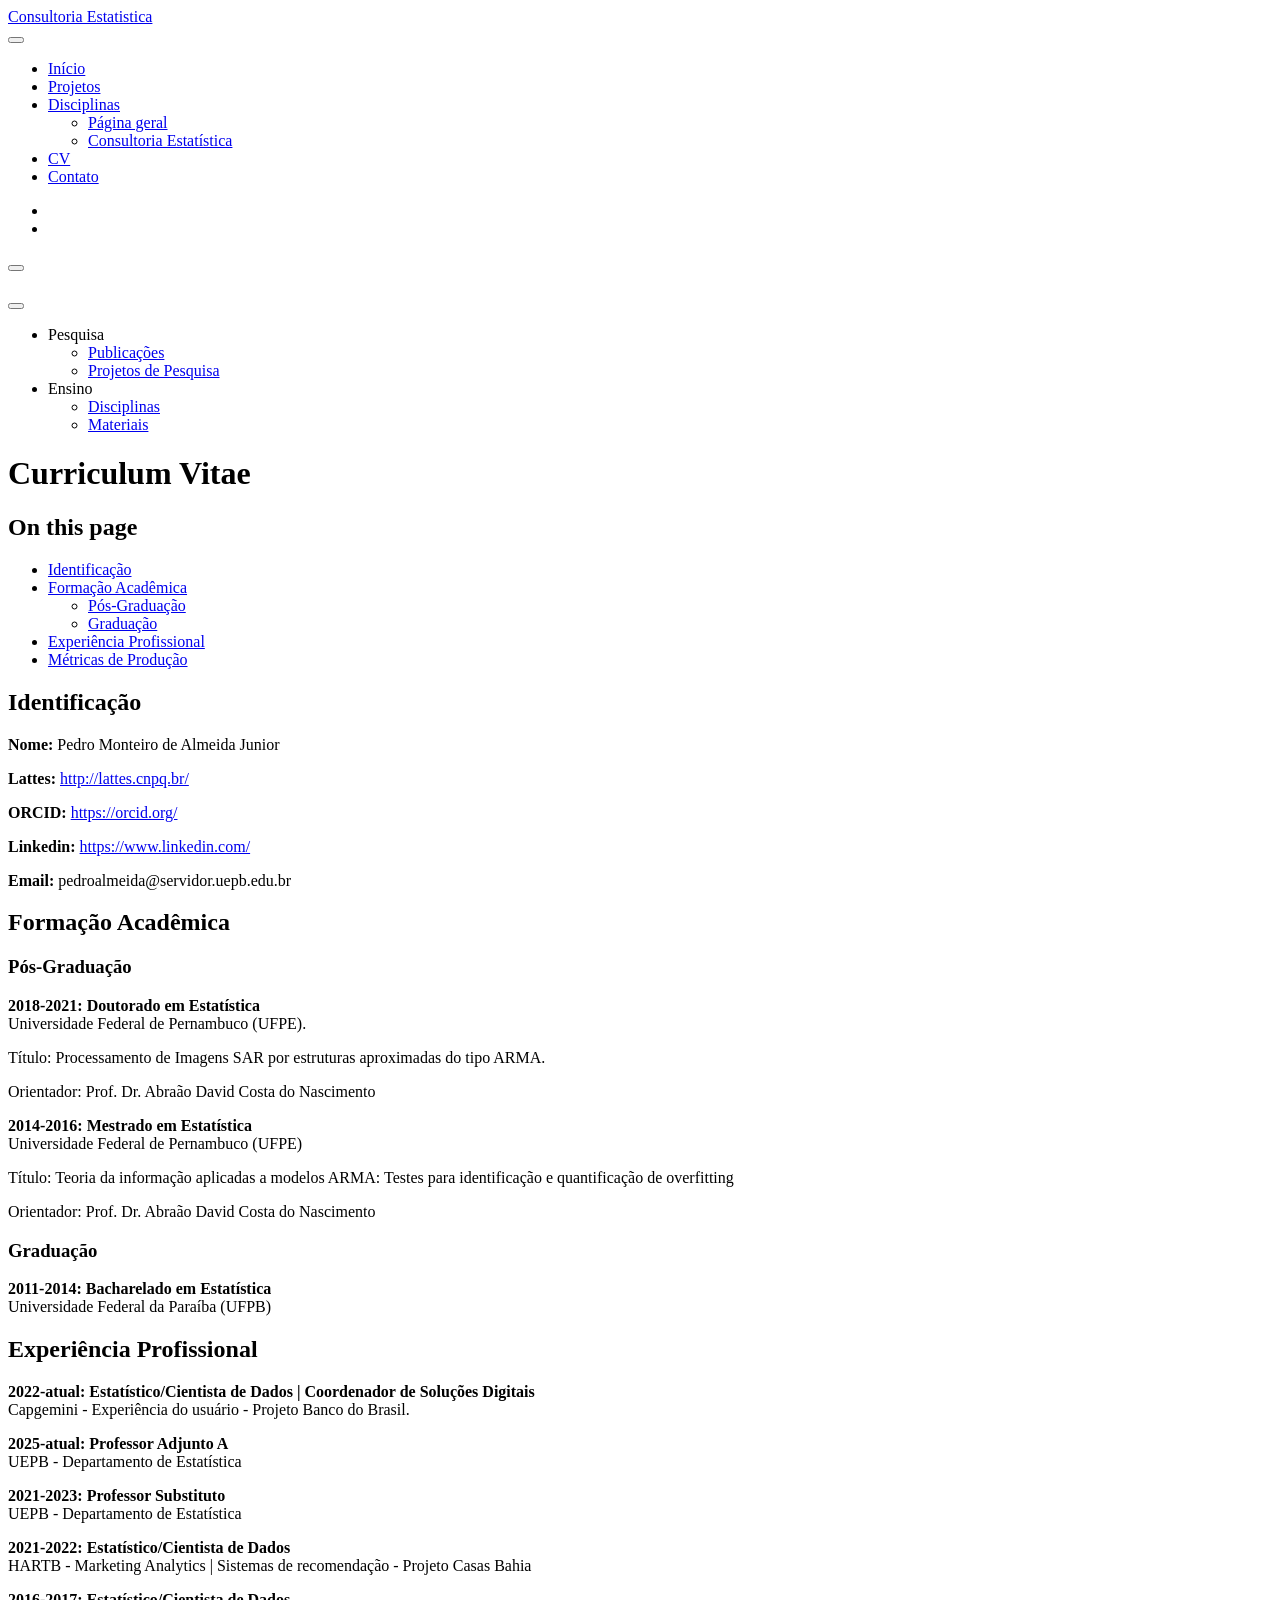
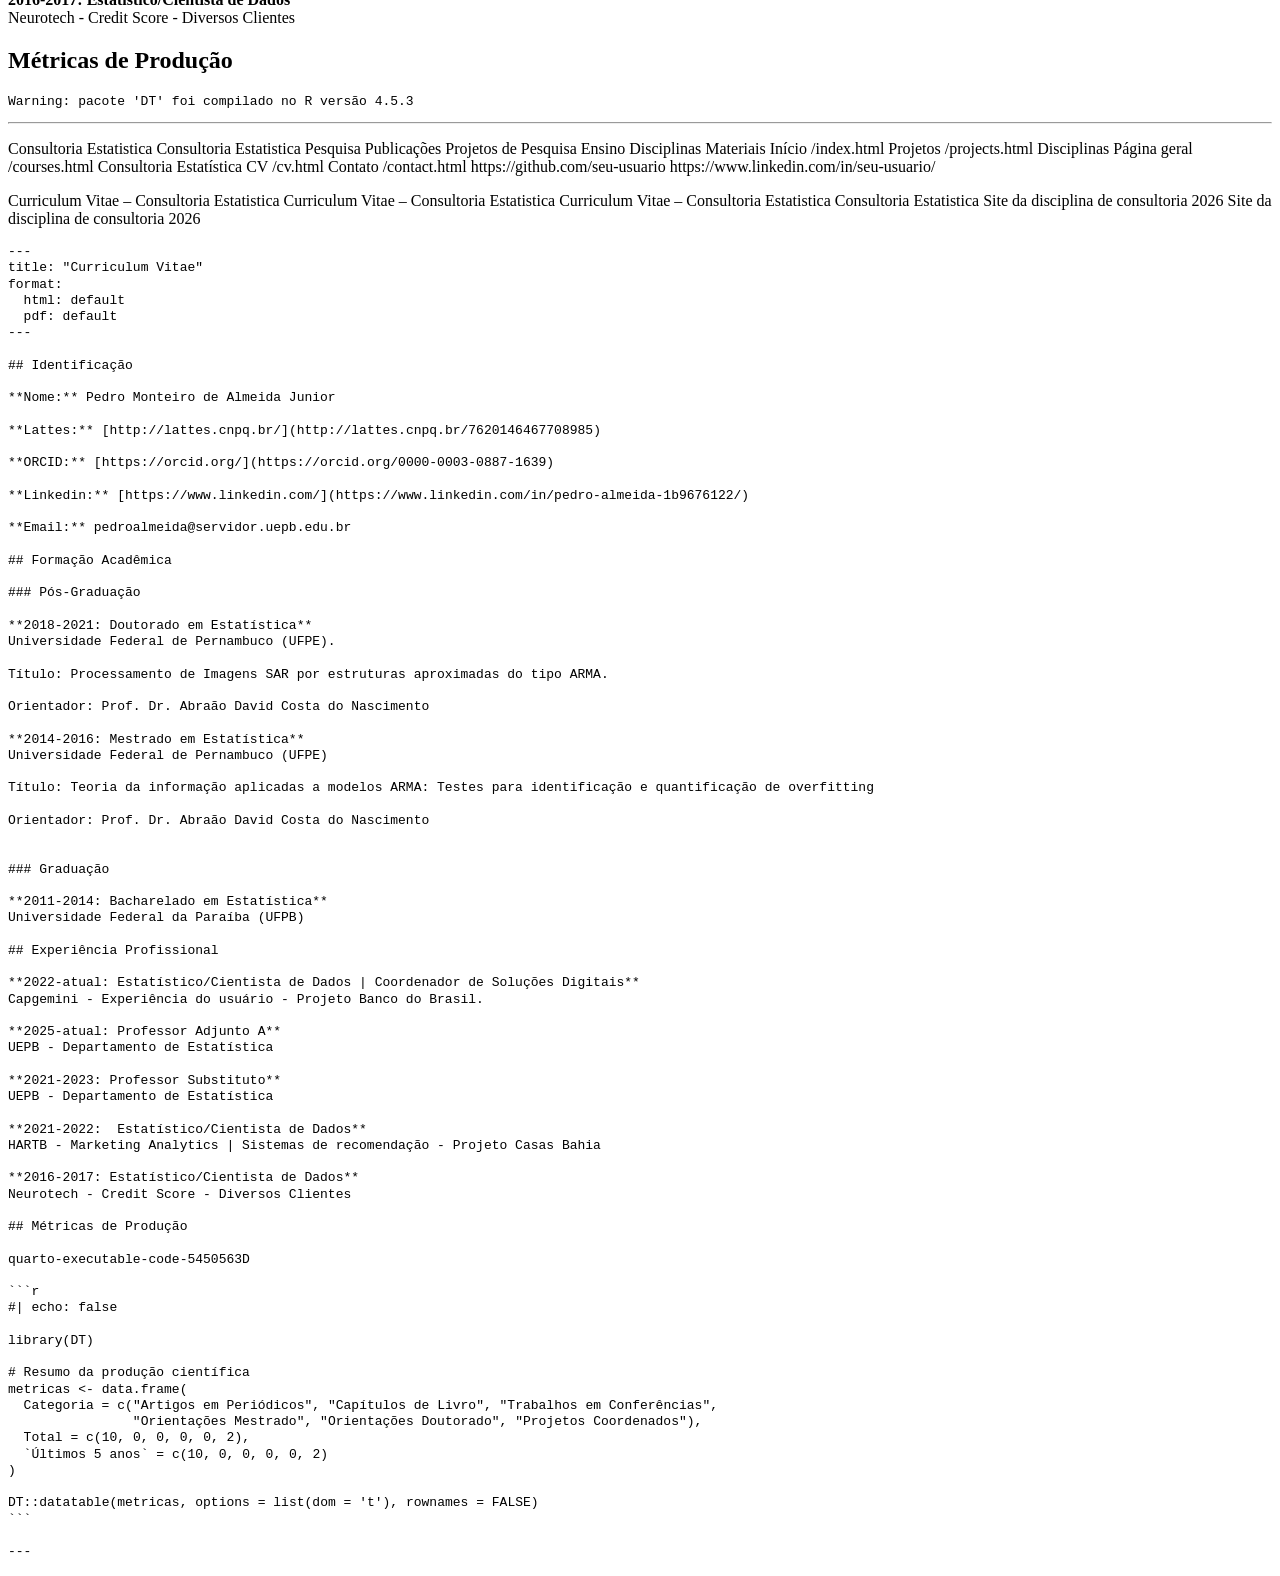
==== cv.html @ bc61ded8 "criando site consultoria estatistica" ====
<!DOCTYPE html>
<html xmlns="http://www.w3.org/1999/xhtml" lang="en" xml:lang="en">

<head>

<meta charset="utf-8" />
<meta name="generator" content="quarto-1.5.56" />

<meta name="viewport" content="width=device-width, initial-scale=1.0, user-scalable=yes" />


<title>Curriculum Vitae – Consultoria Estatistica</title>
<style>
code{white-space: pre-wrap;}
span.smallcaps{font-variant: small-caps;}
div.columns{display: flex; gap: min(4vw, 1.5em);}
div.column{flex: auto; overflow-x: auto;}
div.hanging-indent{margin-left: 1.5em; text-indent: -1.5em;}
ul.task-list{list-style: none;}
ul.task-list li input[type="checkbox"] {
  width: 0.8em;
  margin: 0 0.8em 0.2em -1em; /* quarto-specific, see https://github.com/quarto-dev/quarto-cli/issues/4556 */ 
  vertical-align: middle;
}
/* CSS for syntax highlighting */
pre > code.sourceCode { white-space: pre; position: relative; }
pre > code.sourceCode > span { line-height: 1.25; }
pre > code.sourceCode > span:empty { height: 1.2em; }
.sourceCode { overflow: visible; }
code.sourceCode > span { color: inherit; text-decoration: inherit; }
div.sourceCode { margin: 1em 0; }
pre.sourceCode { margin: 0; }
@media screen {
div.sourceCode { overflow: auto; }
}
@media print {
pre > code.sourceCode { white-space: pre-wrap; }
pre > code.sourceCode > span { display: inline-block; text-indent: -5em; padding-left: 5em; }
}
pre.numberSource code
  { counter-reset: source-line 0; }
pre.numberSource code > span
  { position: relative; left: -4em; counter-increment: source-line; }
pre.numberSource code > span > a:first-child::before
  { content: counter(source-line);
    position: relative; left: -1em; text-align: right; vertical-align: baseline;
    border: none; display: inline-block;
    -webkit-touch-callout: none; -webkit-user-select: none;
    -khtml-user-select: none; -moz-user-select: none;
    -ms-user-select: none; user-select: none;
    padding: 0 4px; width: 4em;
  }
pre.numberSource { margin-left: 3em;  padding-left: 4px; }
div.sourceCode
  {   }
@media screen {
pre > code.sourceCode > span > a:first-child::before { text-decoration: underline; }
}
</style>

<!-- htmldependencies:E3FAD763 -->
<script id="quarto-search-options" type="application/json">{
  "location": "navbar",
  "copy-button": false,
  "collapse-after": 3,
  "panel-placement": "end",
  "type": "overlay",
  "limit": 50,
  "keyboard-shortcut": [
    "f",
    "/",
    "s"
  ],
  "show-item-context": false,
  "language": {
    "search-no-results-text": "No results",
    "search-matching-documents-text": "matching documents",
    "search-copy-link-title": "Copy link to search",
    "search-hide-matches-text": "Hide additional matches",
    "search-more-match-text": "more match in this document",
    "search-more-matches-text": "more matches in this document",
    "search-clear-button-title": "Clear",
    "search-text-placeholder": "",
    "search-detached-cancel-button-title": "Cancel",
    "search-submit-button-title": "Submit",
    "search-label": "Search"
  }
}</script>
<link href="site_libs/htmltools-fill-0.5.9/fill.css" rel="stylesheet" />
<script src="site_libs/htmlwidgets-1.6.4/htmlwidgets.js"></script>
<link href="site_libs/datatables-css-0.0.0/datatables-crosstalk.css" rel="stylesheet" />
<script src="site_libs/datatables-binding-0.34.0/datatables.js"></script>
<script src="site_libs/jquery-3.6.0/jquery-3.6.0.min.js"></script>
<link href="site_libs/dt-core-1.13.6/css/jquery.dataTables.min.css" rel="stylesheet" />
<link href="site_libs/dt-core-1.13.6/css/jquery.dataTables.extra.css" rel="stylesheet" />
<script src="site_libs/dt-core-1.13.6/js/jquery.dataTables.min.js"></script>
<link href="site_libs/crosstalk-1.2.2/css/crosstalk.min.css" rel="stylesheet" />
<script src="site_libs/crosstalk-1.2.2/js/crosstalk.min.js"></script>


<link rel="stylesheet" href="styles.css" />
</head>

<body>

<div id="quarto-search-results"></div>
  <header id="quarto-header" class="headroom fixed-top">
    <nav class="navbar navbar-expand-lg " data-bs-theme="dark">
      <div class="navbar-container container-fluid">
      <div class="navbar-brand-container mx-auto">
    <a class="navbar-brand" href="/index.html">
    <span class="navbar-title">Consultoria Estatistica</span>
    </a>
  </div>
            <div id="quarto-search" class="" title="Search"></div>
          <button class="navbar-toggler" type="button" data-bs-toggle="collapse" data-bs-target="#navbarCollapse"
  aria-controls="navbarCollapse" role="menu" aria-expanded="false" aria-label="Toggle navigation"
  onclick="if (window.quartoToggleHeadroom) { window.quartoToggleHeadroom(); }">
  <span class="navbar-toggler-icon"></span>
</button>
          <div class="collapse navbar-collapse" id="navbarCollapse">
            <ul class="navbar-nav navbar-nav-scroll me-auto">
  <li class="nav-item">
    <a class="nav-link" href="/index.html"> 
<span class="menu-text">Início</span></a>
  </li>  
  <li class="nav-item">
    <a class="nav-link" href="/projects.html"> 
<span class="menu-text">Projetos</span></a>
  </li>  
  <li class="nav-item dropdown ">
    <a class="nav-link dropdown-toggle" href="#" id="nav-menu-disciplinas" role="link" data-bs-toggle="dropdown" aria-expanded="false" >
 <span class="menu-text">Disciplinas</span>
    </a>
    <ul class="dropdown-menu" aria-labelledby="nav-menu-disciplinas">    
        <li>
    <a class="dropdown-item" href="/courses.html">
 <span class="dropdown-text">Página geral</span></a>
  </li>  
        <li>
    <a class="dropdown-item" href="/courses.html">
 <span class="dropdown-text">Consultoria Estatística</span></a>
  </li>  
    </ul>
  </li>
  <li class="nav-item">
    <a class="nav-link" href="/cv.html"> 
<span class="menu-text">CV</span></a>
  </li>  
  <li class="nav-item">
    <a class="nav-link" href="/contact.html"> 
<span class="menu-text">Contato</span></a>
  </li>  
</ul>
            <ul class="navbar-nav navbar-nav-scroll ms-auto">
  <li class="nav-item compact">
    <a class="nav-link" href="https://github.com/seu-usuario"> <i 
  class="bi bi-github" 
  role="img" 
>
</i> 
<span class="menu-text"></span></a>
  </li>  
  <li class="nav-item compact">
    <a class="nav-link" href="https://www.linkedin.com/in/seu-usuario/"> <i 
  class="bi bi-Linkedin" 
  role="img" 
>
</i> 
<span class="menu-text"></span></a>
  </li>  
</ul>
          </div> <!-- /navcollapse -->
            <div class="quarto-navbar-tools">
  <a href="" class="quarto-color-scheme-toggle quarto-navigation-tool  px-1" onclick="window.quartoToggleColorScheme(); return false;" title="Toggle dark mode"><i class="bi"></i></a>
</div>
      </div> <!-- /container-fluid -->
    </nav>
  <nav class="quarto-secondary-nav">
    <div class="container-fluid d-flex">
      <button type="button" class="quarto-btn-toggle btn"
      data-bs-toggle="collapse" role="button" data-bs-target=".quarto-sidebar-collapse-item" 
      aria-controls="quarto-sidebar" aria-expanded="false" aria-label="Toggle sidebar navigation"
      onclick="if (window.quartoToggleHeadroom) { window.quartoToggleHeadroom(); }">
        <i class="bi bi-layout-text-sidebar-reverse"></i>
      </button>
        <h1 class="quarto-secondary-nav-title no-breadcrumbs"></h1>
        <a class="flex-grow-1" role="navigation" data-bs-toggle="collapse" data-bs-target=".quarto-sidebar-collapse-item" role="link"
        aria-controls="quarto-sidebar" aria-expanded="false" aria-label="Toggle sidebar navigation"
        onclick="if (window.quartoToggleHeadroom) { window.quartoToggleHeadroom(); }">      
        </a>
      <button type="button" class="btn quarto-search-button" aria-label="Search" onclick="window.quartoOpenSearch();">
        <i class="bi bi-search"></i>
      </button>
    </div>
  </nav>
</header>
<!-- content -->
<div id="quarto-content" class="quarto-container page-columns page-rows-contents page-layout-article page-navbar">
<!-- sidebar -->
  <nav id="quarto-sidebar" class="sidebar collapse collapse-horizontal quarto-sidebar-collapse-item sidebar-navigation docked overflow-auto">
        <div class="mt-2 flex-shrink-0 align-items-center">
        <div class="sidebar-search">
        <div id="quarto-search" class="" title="Search"></div>
        </div>
        </div>
    <div class="sidebar-menu-container"> 
    <ul class="list-unstyled mt-1">
        <li class="sidebar-item sidebar-item-section">
      <div class="sidebar-item-container"> 
            <a class="sidebar-item-text sidebar-link text-start" data-bs-toggle="collapse" data-bs-target="#quarto-sidebar-section-1"  role="navigation" aria-expanded="true">
 <span class="menu-text">Pesquisa</span></a>
          <a class="sidebar-item-toggle text-start" data-bs-toggle="collapse" data-bs-target="#quarto-sidebar-section-1" role="navigation" aria-expanded="true" aria-label="Toggle section">
            <i class="bi bi-chevron-right ms-2"></i>
          </a> 
      </div>
      <ul id="quarto-sidebar-section-1" class="collapse list-unstyled sidebar-section depth1 show">  
          <li class="sidebar-item">
  <div class="sidebar-item-container"> 
  <a href="/publications.html" class="sidebar-item-text sidebar-link">
 <span class="menu-text">Publicações</span></a>
  </div>
</li>
          <li class="sidebar-item">
  <div class="sidebar-item-container"> 
  <a href="/projects.html" class="sidebar-item-text sidebar-link">
 <span class="menu-text">Projetos de Pesquisa</span></a>
  </div>
</li>
      </ul>
  </li>
        <li class="sidebar-item sidebar-item-section">
      <div class="sidebar-item-container"> 
            <a class="sidebar-item-text sidebar-link text-start" data-bs-toggle="collapse" data-bs-target="#quarto-sidebar-section-2"  role="navigation" aria-expanded="true">
 <span class="menu-text">Ensino</span></a>
          <a class="sidebar-item-toggle text-start" data-bs-toggle="collapse" data-bs-target="#quarto-sidebar-section-2" role="navigation" aria-expanded="true" aria-label="Toggle section">
            <i class="bi bi-chevron-right ms-2"></i>
          </a> 
      </div>
      <ul id="quarto-sidebar-section-2" class="collapse list-unstyled sidebar-section depth1 show">  
          <li class="sidebar-item">
  <div class="sidebar-item-container"> 
  <a href="/courses.html" class="sidebar-item-text sidebar-link">
 <span class="menu-text">Disciplinas</span></a>
  </div>
</li>
          <li class="sidebar-item">
  <div class="sidebar-item-container"> 
  <a href="/materials.html" class="sidebar-item-text sidebar-link">
 <span class="menu-text">Materiais</span></a>
  </div>
</li>
      </ul>
  </li>
    </ul>
    </div>
</nav>
<div id="quarto-sidebar-glass" class="quarto-sidebar-collapse-item" data-bs-toggle="collapse" data-bs-target=".quarto-sidebar-collapse-item" ></div>
<!-- margin-sidebar -->
    <div id="quarto-margin-sidebar" class="sidebar margin-sidebar">
        <div id="quarto-toc-target"></div>
    </div>
<!-- main -->
<main class="content" id="quarto-document-content">

<header id="title-block-header" class="quarto-title-block default">
<div class="quarto-title">
<h1 class="title">Curriculum Vitae</h1>
</div>



<div class="quarto-title-meta">

    
  
    
  </div>
  


</header>

<nav id="TOC" role="doc-toc">
    <h2 id="toc-title">On this page</h2>
   
  <ul>
  <li><a href="#identificação" id="toc-identificação">Identificação</a></li>
  <li><a href="#formação-acadêmica" id="toc-formação-acadêmica">Formação Acadêmica</a>
  <ul>
  <li><a href="#pós-graduação" id="toc-pós-graduação">Pós-Graduação</a></li>
  <li><a href="#graduação" id="toc-graduação">Graduação</a></li>
  </ul></li>
  <li><a href="#experiência-profissional" id="toc-experiência-profissional">Experiência Profissional</a></li>
  <li><a href="#métricas-de-produção" id="toc-métricas-de-produção">Métricas de Produção</a></li>
  </ul>
</nav>
<section id="identificação" class="level2">
<h2>Identificação</h2>
<p><strong>Nome:</strong> Pedro Monteiro de Almeida Junior</p>
<p><strong>Lattes:</strong> <a href="http://lattes.cnpq.br/7620146467708985">http://lattes.cnpq.br/</a></p>
<p><strong>ORCID:</strong> <a href="https://orcid.org/0000-0003-0887-1639">https://orcid.org/</a></p>
<p><strong>Linkedin:</strong> <a href="https://www.linkedin.com/in/pedro-almeida-1b9676122/">https://www.linkedin.com/</a></p>
<p><strong>Email:</strong> pedroalmeida@servidor.uepb.edu.br</p>
</section>
<section id="formação-acadêmica" class="level2">
<h2>Formação Acadêmica</h2>
<section id="pós-graduação" class="level3">
<h3>Pós-Graduação</h3>
<p><strong>2018-2021: Doutorado em Estatística</strong><br />
Universidade Federal de Pernambuco (UFPE).</p>
<p>Título: Processamento de Imagens SAR por estruturas aproximadas do tipo ARMA.</p>
<p>Orientador: Prof. Dr. Abraão David Costa do Nascimento</p>
<p><strong>2014-2016: Mestrado em Estatística</strong><br />
Universidade Federal de Pernambuco (UFPE)</p>
<p>Título: Teoria da informação aplicadas a modelos ARMA: Testes para identificação e quantificação de overfitting</p>
<p>Orientador: Prof. Dr. Abraão David Costa do Nascimento</p>
</section>
<section id="graduação" class="level3">
<h3>Graduação</h3>
<p><strong>2011-2014: Bacharelado em Estatística</strong><br />
Universidade Federal da Paraíba (UFPB)</p>
</section>
</section>
<section id="experiência-profissional" class="level2">
<h2>Experiência Profissional</h2>
<p><strong>2022-atual: Estatístico/Cientista de Dados | Coordenador de Soluções Digitais</strong><br />
Capgemini - Experiência do usuário - Projeto Banco do Brasil.</p>
<p><strong>2025-atual: Professor Adjunto A</strong><br />
UEPB - Departamento de Estatística</p>
<p><strong>2021-2023: Professor Substituto</strong><br />
UEPB - Departamento de Estatística</p>
<p><strong>2021-2022: Estatístico/Cientista de Dados</strong><br />
HARTB - Marketing Analytics | Sistemas de recomendação - Projeto Casas Bahia</p>
<p><strong>2016-2017: Estatístico/Cientista de Dados</strong><br />
Neurotech - Credit Score - Diversos Clientes</p>
</section>
<section id="métricas-de-produção" class="level2">
<h2>Métricas de Produção</h2>
<div class="cell">
<div class="cell-output cell-output-stderr">
<pre><code>Warning: pacote &#39;DT&#39; foi compilado no R versão 4.5.3</code></pre>
</div>
<div class="cell-output-display">
<div class="datatables html-widget html-fill-item" id="htmlwidget-ffb22cfa2c9de56ef7ac" style="width:100%;height:auto;"></div>
<script type="application/json" data-for="htmlwidget-ffb22cfa2c9de56ef7ac">{"x":{"filter":"none","vertical":false,"data":[["Artigos em Periódicos","Capítulos de Livro","Trabalhos em Conferências","Orientações Mestrado","Orientações Doutorado","Projetos Coordenados"],[10,0,0,0,0,2],[10,0,0,0,0,2]],"container":"<table class=\"display\">\n  <thead>\n    <tr>\n      <th>Categoria<\/th>\n      <th>Total<\/th>\n      <th>Últimos.5.anos<\/th>\n    <\/tr>\n  <\/thead>\n<\/table>","options":{"dom":"t","columnDefs":[{"className":"dt-right","targets":[1,2]},{"name":"Categoria","targets":0},{"name":"Total","targets":1},{"name":"Últimos.5.anos","targets":2}],"order":[],"autoWidth":false,"orderClasses":false}},"evals":[],"jsHooks":[]}</script>
</div>
</div>
<hr />
<div id="quarto-navigation-envelope" class="hidden">
<p><span class="hidden quarto-markdown-envelope-contents" data-render-id="quarto-int-sidebar-title">Consultoria Estatistica</span> <span class="hidden quarto-markdown-envelope-contents" data-render-id="quarto-int-navbar-title">Consultoria Estatistica</span> <span class="hidden quarto-markdown-envelope-contents" data-render-id="quarto-int-sidebar:quarto-sidebar-section-1">Pesquisa</span> <span class="hidden quarto-markdown-envelope-contents" data-render-id="quarto-int-sidebar:/publications.htmlPublicações">Publicações</span> <span class="hidden quarto-markdown-envelope-contents" data-render-id="quarto-int-sidebar:/projects.htmlProjetos-de-Pesquisa">Projetos de Pesquisa</span> <span class="hidden quarto-markdown-envelope-contents" data-render-id="quarto-int-sidebar:quarto-sidebar-section-2">Ensino</span> <span class="hidden quarto-markdown-envelope-contents" data-render-id="quarto-int-sidebar:/courses.htmlDisciplinas">Disciplinas</span> <span class="hidden quarto-markdown-envelope-contents" data-render-id="quarto-int-sidebar:/materials.htmlMateriais">Materiais</span> <span class="hidden quarto-markdown-envelope-contents" data-render-id="quarto-int-navbar:Início">Início</span> <span class="hidden quarto-markdown-envelope-contents" data-render-id="quarto-int-navbar:/index.html">/index.html</span> <span class="hidden quarto-markdown-envelope-contents" data-render-id="quarto-int-navbar:Projetos">Projetos</span> <span class="hidden quarto-markdown-envelope-contents" data-render-id="quarto-int-navbar:/projects.html">/projects.html</span> <span class="hidden quarto-markdown-envelope-contents" data-render-id="quarto-int-navbar:Disciplinas">Disciplinas</span> <span class="hidden quarto-markdown-envelope-contents" data-render-id="quarto-int-navbar:Página geral">Página geral</span> <span class="hidden quarto-markdown-envelope-contents" data-render-id="quarto-int-navbar:/courses.html">/courses.html</span> <span class="hidden quarto-markdown-envelope-contents" data-render-id="quarto-int-navbar:Consultoria Estatística">Consultoria Estatística</span> <span class="hidden quarto-markdown-envelope-contents" data-render-id="quarto-int-navbar:CV">CV</span> <span class="hidden quarto-markdown-envelope-contents" data-render-id="quarto-int-navbar:/cv.html">/cv.html</span> <span class="hidden quarto-markdown-envelope-contents" data-render-id="quarto-int-navbar:Contato">Contato</span> <span class="hidden quarto-markdown-envelope-contents" data-render-id="quarto-int-navbar:/contact.html">/contact.html</span> <span class="hidden quarto-markdown-envelope-contents" data-render-id="quarto-int-navbar:https://github.com/seu-usuario">https://github.com/seu-usuario</span> <span class="hidden quarto-markdown-envelope-contents" data-render-id="quarto-int-navbar:https://www.linkedin.com/in/seu-usuario/">https://www.linkedin.com/in/seu-usuario/</span></p>
</div>
<div id="quarto-meta-markdown" class="hidden">
<p><span class="hidden quarto-markdown-envelope-contents" data-render-id="quarto-metatitle">Curriculum Vitae – Consultoria Estatistica</span> <span class="hidden quarto-markdown-envelope-contents" data-render-id="quarto-twittercardtitle">Curriculum Vitae – Consultoria Estatistica</span> <span class="hidden quarto-markdown-envelope-contents" data-render-id="quarto-ogcardtitle">Curriculum Vitae – Consultoria Estatistica</span> <span class="hidden quarto-markdown-envelope-contents" data-render-id="quarto-metasitename">Consultoria Estatistica</span> <span class="hidden quarto-markdown-envelope-contents" data-render-id="quarto-twittercarddesc">Site da disciplina de consultoria 2026</span> <span class="hidden quarto-markdown-envelope-contents" data-render-id="quarto-ogcardddesc">Site da disciplina de consultoria 2026</span></p>
</div>
<!-- -->
<div class="quarto-embedded-source-code">
<div class="sourceCode" id="cb2" data-shortcodes="false"><pre class="sourceCode markdown"><code class="sourceCode markdown"><span id="cb2-1"><a href="#cb2-1" aria-hidden="true" tabindex="-1"></a><span class="co">---</span></span>
<span id="cb2-2"><a href="#cb2-2" aria-hidden="true" tabindex="-1"></a><span class="an">title:</span><span class="co"> &quot;Curriculum Vitae&quot;</span></span>
<span id="cb2-3"><a href="#cb2-3" aria-hidden="true" tabindex="-1"></a><span class="an">format:</span><span class="co"> </span></span>
<span id="cb2-4"><a href="#cb2-4" aria-hidden="true" tabindex="-1"></a><span class="co">  html: default</span></span>
<span id="cb2-5"><a href="#cb2-5" aria-hidden="true" tabindex="-1"></a><span class="co">  pdf: default</span></span>
<span id="cb2-6"><a href="#cb2-6" aria-hidden="true" tabindex="-1"></a><span class="co">---</span></span>
<span id="cb2-7"><a href="#cb2-7" aria-hidden="true" tabindex="-1"></a></span>
<span id="cb2-8"><a href="#cb2-8" aria-hidden="true" tabindex="-1"></a><span class="fu">## Identificação</span></span>
<span id="cb2-9"><a href="#cb2-9" aria-hidden="true" tabindex="-1"></a></span>
<span id="cb2-10"><a href="#cb2-10" aria-hidden="true" tabindex="-1"></a>**Nome:** Pedro Monteiro de Almeida Junior  </span>
<span id="cb2-11"><a href="#cb2-11" aria-hidden="true" tabindex="-1"></a></span>
<span id="cb2-12"><a href="#cb2-12" aria-hidden="true" tabindex="-1"></a>**Lattes:** <span class="co">[</span><span class="ot">http://lattes.cnpq.br/</span><span class="co">](http://lattes.cnpq.br/7620146467708985)</span></span>
<span id="cb2-13"><a href="#cb2-13" aria-hidden="true" tabindex="-1"></a></span>
<span id="cb2-14"><a href="#cb2-14" aria-hidden="true" tabindex="-1"></a>**ORCID:** <span class="co">[</span><span class="ot">https://orcid.org/</span><span class="co">](https://orcid.org/0000-0003-0887-1639)</span>  </span>
<span id="cb2-15"><a href="#cb2-15" aria-hidden="true" tabindex="-1"></a></span>
<span id="cb2-16"><a href="#cb2-16" aria-hidden="true" tabindex="-1"></a>**Linkedin:** <span class="co">[</span><span class="ot">https://www.linkedin.com/</span><span class="co">](https://www.linkedin.com/in/pedro-almeida-1b9676122/)</span> </span>
<span id="cb2-17"><a href="#cb2-17" aria-hidden="true" tabindex="-1"></a></span>
<span id="cb2-18"><a href="#cb2-18" aria-hidden="true" tabindex="-1"></a>**Email:** pedroalmeida@servidor.uepb.edu.br</span>
<span id="cb2-19"><a href="#cb2-19" aria-hidden="true" tabindex="-1"></a></span>
<span id="cb2-20"><a href="#cb2-20" aria-hidden="true" tabindex="-1"></a><span class="fu">## Formação Acadêmica</span></span>
<span id="cb2-21"><a href="#cb2-21" aria-hidden="true" tabindex="-1"></a></span>
<span id="cb2-22"><a href="#cb2-22" aria-hidden="true" tabindex="-1"></a><span class="fu">### Pós-Graduação</span></span>
<span id="cb2-23"><a href="#cb2-23" aria-hidden="true" tabindex="-1"></a></span>
<span id="cb2-24"><a href="#cb2-24" aria-hidden="true" tabindex="-1"></a>**2018-2021: Doutorado em Estatística**  </span>
<span id="cb2-25"><a href="#cb2-25" aria-hidden="true" tabindex="-1"></a>Universidade Federal de Pernambuco (UFPE).  </span>
<span id="cb2-26"><a href="#cb2-26" aria-hidden="true" tabindex="-1"></a></span>
<span id="cb2-27"><a href="#cb2-27" aria-hidden="true" tabindex="-1"></a>Título: Processamento de Imagens SAR por estruturas aproximadas do tipo ARMA.</span>
<span id="cb2-28"><a href="#cb2-28" aria-hidden="true" tabindex="-1"></a></span>
<span id="cb2-29"><a href="#cb2-29" aria-hidden="true" tabindex="-1"></a>Orientador: Prof. Dr. Abraão David Costa do Nascimento</span>
<span id="cb2-30"><a href="#cb2-30" aria-hidden="true" tabindex="-1"></a></span>
<span id="cb2-31"><a href="#cb2-31" aria-hidden="true" tabindex="-1"></a>**2014-2016: Mestrado em Estatística**  </span>
<span id="cb2-32"><a href="#cb2-32" aria-hidden="true" tabindex="-1"></a>Universidade Federal de Pernambuco (UFPE)   </span>
<span id="cb2-33"><a href="#cb2-33" aria-hidden="true" tabindex="-1"></a></span>
<span id="cb2-34"><a href="#cb2-34" aria-hidden="true" tabindex="-1"></a>Título: Teoria da informação aplicadas a modelos ARMA: Testes para identificação e quantificação de overfitting</span>
<span id="cb2-35"><a href="#cb2-35" aria-hidden="true" tabindex="-1"></a></span>
<span id="cb2-36"><a href="#cb2-36" aria-hidden="true" tabindex="-1"></a>Orientador: Prof. Dr. Abraão David Costa do Nascimento</span>
<span id="cb2-37"><a href="#cb2-37" aria-hidden="true" tabindex="-1"></a></span>
<span id="cb2-38"><a href="#cb2-38" aria-hidden="true" tabindex="-1"></a></span>
<span id="cb2-39"><a href="#cb2-39" aria-hidden="true" tabindex="-1"></a><span class="fu">### Graduação</span></span>
<span id="cb2-40"><a href="#cb2-40" aria-hidden="true" tabindex="-1"></a></span>
<span id="cb2-41"><a href="#cb2-41" aria-hidden="true" tabindex="-1"></a>**2011-2014: Bacharelado em Estatística**  </span>
<span id="cb2-42"><a href="#cb2-42" aria-hidden="true" tabindex="-1"></a>Universidade Federal da Paraíba (UFPB)</span>
<span id="cb2-43"><a href="#cb2-43" aria-hidden="true" tabindex="-1"></a></span>
<span id="cb2-44"><a href="#cb2-44" aria-hidden="true" tabindex="-1"></a><span class="fu">## Experiência Profissional</span></span>
<span id="cb2-45"><a href="#cb2-45" aria-hidden="true" tabindex="-1"></a></span>
<span id="cb2-46"><a href="#cb2-46" aria-hidden="true" tabindex="-1"></a>**2022-atual: Estatístico/Cientista de Dados | Coordenador de Soluções Digitais**  </span>
<span id="cb2-47"><a href="#cb2-47" aria-hidden="true" tabindex="-1"></a>Capgemini - Experiência do usuário - Projeto Banco do Brasil.</span>
<span id="cb2-48"><a href="#cb2-48" aria-hidden="true" tabindex="-1"></a></span>
<span id="cb2-49"><a href="#cb2-49" aria-hidden="true" tabindex="-1"></a>**2025-atual: Professor Adjunto A**  </span>
<span id="cb2-50"><a href="#cb2-50" aria-hidden="true" tabindex="-1"></a>UEPB - Departamento de Estatística</span>
<span id="cb2-51"><a href="#cb2-51" aria-hidden="true" tabindex="-1"></a></span>
<span id="cb2-52"><a href="#cb2-52" aria-hidden="true" tabindex="-1"></a>**2021-2023: Professor Substituto**  </span>
<span id="cb2-53"><a href="#cb2-53" aria-hidden="true" tabindex="-1"></a>UEPB - Departamento de Estatística</span>
<span id="cb2-54"><a href="#cb2-54" aria-hidden="true" tabindex="-1"></a></span>
<span id="cb2-55"><a href="#cb2-55" aria-hidden="true" tabindex="-1"></a>**2021-2022:  Estatístico/Cientista de Dados**  </span>
<span id="cb2-56"><a href="#cb2-56" aria-hidden="true" tabindex="-1"></a>HARTB - Marketing Analytics | Sistemas de recomendação - Projeto Casas Bahia</span>
<span id="cb2-57"><a href="#cb2-57" aria-hidden="true" tabindex="-1"></a></span>
<span id="cb2-58"><a href="#cb2-58" aria-hidden="true" tabindex="-1"></a>**2016-2017: Estatístico/Cientista de Dados**  </span>
<span id="cb2-59"><a href="#cb2-59" aria-hidden="true" tabindex="-1"></a>Neurotech - Credit Score - Diversos Clientes </span>
<span id="cb2-60"><a href="#cb2-60" aria-hidden="true" tabindex="-1"></a></span>
<span id="cb2-61"><a href="#cb2-61" aria-hidden="true" tabindex="-1"></a><span class="fu">## Métricas de Produção</span></span>
<span id="cb2-62"><a href="#cb2-62" aria-hidden="true" tabindex="-1"></a></span>
<span id="cb2-63"><a href="#cb2-63" aria-hidden="true" tabindex="-1"></a>quarto-executable-code-5450563D</span>
<span id="cb2-64"><a href="#cb2-64" aria-hidden="true" tabindex="-1"></a></span>
<span id="cb2-65"><a href="#cb2-65" aria-hidden="true" tabindex="-1"></a><span class="in">```r</span></span>
<span id="cb2-66"><a href="#cb2-66" aria-hidden="true" tabindex="-1"></a><span class="co">#| echo: false</span></span>
<span id="cb2-67"><a href="#cb2-67" aria-hidden="true" tabindex="-1"></a></span>
<span id="cb2-68"><a href="#cb2-68" aria-hidden="true" tabindex="-1"></a><span class="fu">library</span>(DT)</span>
<span id="cb2-69"><a href="#cb2-69" aria-hidden="true" tabindex="-1"></a></span>
<span id="cb2-70"><a href="#cb2-70" aria-hidden="true" tabindex="-1"></a><span class="co"># Resumo da produção científica</span></span>
<span id="cb2-71"><a href="#cb2-71" aria-hidden="true" tabindex="-1"></a>metricas <span class="ot">&lt;-</span> <span class="fu">data.frame</span>(</span>
<span id="cb2-72"><a href="#cb2-72" aria-hidden="true" tabindex="-1"></a>  <span class="at">Categoria =</span> <span class="fu">c</span>(<span class="st">&quot;Artigos em Periódicos&quot;</span>, <span class="st">&quot;Capítulos de Livro&quot;</span>, <span class="st">&quot;Trabalhos em Conferências&quot;</span>, </span>
<span id="cb2-73"><a href="#cb2-73" aria-hidden="true" tabindex="-1"></a>                <span class="st">&quot;Orientações Mestrado&quot;</span>, <span class="st">&quot;Orientações Doutorado&quot;</span>, <span class="st">&quot;Projetos Coordenados&quot;</span>),</span>
<span id="cb2-74"><a href="#cb2-74" aria-hidden="true" tabindex="-1"></a>  <span class="at">Total =</span> <span class="fu">c</span>(<span class="dv">10</span>, <span class="dv">0</span>, <span class="dv">0</span>, <span class="dv">0</span>, <span class="dv">0</span>, <span class="dv">2</span>),</span>
<span id="cb2-75"><a href="#cb2-75" aria-hidden="true" tabindex="-1"></a>  <span class="st">`</span><span class="at">Últimos 5 anos</span><span class="st">`</span> <span class="ot">=</span> <span class="fu">c</span>(<span class="dv">10</span>, <span class="dv">0</span>, <span class="dv">0</span>, <span class="dv">0</span>, <span class="dv">0</span>, <span class="dv">2</span>)</span>
<span id="cb2-76"><a href="#cb2-76" aria-hidden="true" tabindex="-1"></a>)</span>
<span id="cb2-77"><a href="#cb2-77" aria-hidden="true" tabindex="-1"></a></span>
<span id="cb2-78"><a href="#cb2-78" aria-hidden="true" tabindex="-1"></a>DT<span class="sc">::</span><span class="fu">datatable</span>(metricas, <span class="at">options =</span> <span class="fu">list</span>(<span class="at">dom =</span> <span class="st">&#39;t&#39;</span>), <span class="at">rownames =</span> <span class="cn">FALSE</span>)</span>
<span id="cb2-79"><a href="#cb2-79" aria-hidden="true" tabindex="-1"></a><span class="in">```</span></span>
<span id="cb2-80"><a href="#cb2-80" aria-hidden="true" tabindex="-1"></a></span>
<span id="cb2-81"><a href="#cb2-81" aria-hidden="true" tabindex="-1"></a>---</span></code></pre></div>
</div>
</section>

</main> <!-- /main -->
<script id = "quarto-html-after-body" type="application/javascript">
window.document.addEventListener("DOMContentLoaded", function (event) {
  const toggleBodyColorMode = (bsSheetEl) => {
    const mode = bsSheetEl.getAttribute("data-mode");
    const bodyEl = window.document.querySelector("body");
    if (mode === "dark") {
      bodyEl.classList.add("quarto-dark");
      bodyEl.classList.remove("quarto-light");
    } else {
      bodyEl.classList.add("quarto-light");
      bodyEl.classList.remove("quarto-dark");
    }
  }
  const toggleBodyColorPrimary = () => {
    const bsSheetEl = window.document.querySelector("link#quarto-bootstrap");
    if (bsSheetEl) {
      toggleBodyColorMode(bsSheetEl);
    }
  }
  toggleBodyColorPrimary();  
  const disableStylesheet = (stylesheets) => {
    for (let i=0; i < stylesheets.length; i++) {
      const stylesheet = stylesheets[i];
      stylesheet.rel = 'prefetch';
    }
  }
  const enableStylesheet = (stylesheets) => {
    for (let i=0; i < stylesheets.length; i++) {
      const stylesheet = stylesheets[i];
      stylesheet.rel = 'stylesheet';
    }
  }
  const manageTransitions = (selector, allowTransitions) => {
    const els = window.document.querySelectorAll(selector);
    for (let i=0; i < els.length; i++) {
      const el = els[i];
      if (allowTransitions) {
        el.classList.remove('notransition');
      } else {
        el.classList.add('notransition');
      }
    }
  }
  const toggleGiscusIfUsed = (isAlternate, darkModeDefault) => {
    const baseTheme = document.querySelector('#giscus-base-theme')?.value ?? 'light';
    const alternateTheme = document.querySelector('#giscus-alt-theme')?.value ?? 'dark';
    let newTheme = '';
    if(darkModeDefault) {
      newTheme = isAlternate ? baseTheme : alternateTheme;
    } else {
      newTheme = isAlternate ? alternateTheme : baseTheme;
    }
    const changeGiscusTheme = () => {
      // From: https://github.com/giscus/giscus/issues/336
      const sendMessage = (message) => {
        const iframe = document.querySelector('iframe.giscus-frame');
        if (!iframe) return;
        iframe.contentWindow.postMessage({ giscus: message }, 'https://giscus.app');
      }
      sendMessage({
        setConfig: {
          theme: newTheme
        }
      });
    }
    const isGiscussLoaded = window.document.querySelector('iframe.giscus-frame') !== null;
    if (isGiscussLoaded) {
      changeGiscusTheme();
    }
  }
  const toggleColorMode = (alternate) => {
    // Switch the stylesheets
    const alternateStylesheets = window.document.querySelectorAll('link.quarto-color-scheme.quarto-color-alternate');
    manageTransitions('#quarto-margin-sidebar .nav-link', false);
    if (alternate) {
      enableStylesheet(alternateStylesheets);
      for (const sheetNode of alternateStylesheets) {
        if (sheetNode.id === "quarto-bootstrap") {
          toggleBodyColorMode(sheetNode);
        }
      }
    } else {
      disableStylesheet(alternateStylesheets);
      toggleBodyColorPrimary();
    }
    manageTransitions('#quarto-margin-sidebar .nav-link', true);
    // Switch the toggles
    const toggles = window.document.querySelectorAll('.quarto-color-scheme-toggle');
    for (let i=0; i < toggles.length; i++) {
      const toggle = toggles[i];
      if (toggle) {
        if (alternate) {
          toggle.classList.add("alternate");     
        } else {
          toggle.classList.remove("alternate");
        }
      }
    }
    // Hack to workaround the fact that safari doesn't
    // properly recolor the scrollbar when toggling (#1455)
    if (navigator.userAgent.indexOf('Safari') > 0 && navigator.userAgent.indexOf('Chrome') == -1) {
      manageTransitions("body", false);
      window.scrollTo(0, 1);
      setTimeout(() => {
        window.scrollTo(0, 0);
        manageTransitions("body", true);
      }, 40);  
    }
  }
  const isFileUrl = () => { 
    return window.location.protocol === 'file:';
  }
  const hasAlternateSentinel = () => {  
    let styleSentinel = getColorSchemeSentinel();
    if (styleSentinel !== null) {
      return styleSentinel === "alternate";
    } else {
      return false;
    }
  }
  const setStyleSentinel = (alternate) => {
    const value = alternate ? "alternate" : "default";
    if (!isFileUrl()) {
      window.localStorage.setItem("quarto-color-scheme", value);
    } else {
      localAlternateSentinel = value;
    }
  }
  const getColorSchemeSentinel = () => {
    if (!isFileUrl()) {
      const storageValue = window.localStorage.getItem("quarto-color-scheme");
      return storageValue != null ? storageValue : localAlternateSentinel;
    } else {
      return localAlternateSentinel;
    }
  }
  const darkModeDefault = false;
  let localAlternateSentinel = darkModeDefault ? 'alternate' : 'default';
  // Dark / light mode switch
  window.quartoToggleColorScheme = () => {
    // Read the current dark / light value 
    let toAlternate = !hasAlternateSentinel();
    toggleColorMode(toAlternate);
    setStyleSentinel(toAlternate);
    toggleGiscusIfUsed(toAlternate, darkModeDefault);
  };
  // Ensure there is a toggle, if there isn't float one in the top right
  if (window.document.querySelector('.quarto-color-scheme-toggle') === null) {
    const a = window.document.createElement('a');
    a.classList.add('top-right');
    a.classList.add('quarto-color-scheme-toggle');
    a.href = "";
    a.onclick = function() { try { window.quartoToggleColorScheme(); } catch {} return false; };
    const i = window.document.createElement("i");
    i.classList.add('bi');
    a.appendChild(i);
    window.document.body.appendChild(a);
  }
  // Switch to dark mode if need be
  if (hasAlternateSentinel()) {
    toggleColorMode(true);
  } else {
    toggleColorMode(false);
  }
  const icon = "";
  const anchorJS = new window.AnchorJS();
  anchorJS.options = {
    placement: 'right',
    icon: icon
  };
  anchorJS.add('.anchored');
  const isCodeAnnotation = (el) => {
    for (const clz of el.classList) {
      if (clz.startsWith('code-annotation-')) {                     
        return true;
      }
    }
    return false;
  }
  const onCopySuccess = function(e) {
    // button target
    const button = e.trigger;
    // don't keep focus
    button.blur();
    // flash "checked"
    button.classList.add('code-copy-button-checked');
    var currentTitle = button.getAttribute("title");
    button.setAttribute("title", "Copied!");
    let tooltip;
    if (window.bootstrap) {
      button.setAttribute("data-bs-toggle", "tooltip");
      button.setAttribute("data-bs-placement", "left");
      button.setAttribute("data-bs-title", "Copied!");
      tooltip = new bootstrap.Tooltip(button, 
        { trigger: "manual", 
          customClass: "code-copy-button-tooltip",
          offset: [0, -8]});
      tooltip.show();    
    }
    setTimeout(function() {
      if (tooltip) {
        tooltip.hide();
        button.removeAttribute("data-bs-title");
        button.removeAttribute("data-bs-toggle");
        button.removeAttribute("data-bs-placement");
      }
      button.setAttribute("title", currentTitle);
      button.classList.remove('code-copy-button-checked');
    }, 1000);
    // clear code selection
    e.clearSelection();
  }
  const getTextToCopy = function(trigger) {
      const codeEl = trigger.previousElementSibling.cloneNode(true);
      for (const childEl of codeEl.children) {
        if (isCodeAnnotation(childEl)) {
          childEl.remove();
        }
      }
      return codeEl.innerText;
  }
  const clipboard = new window.ClipboardJS('.code-copy-button:not([data-in-quarto-modal])', {
    text: getTextToCopy
  });
  clipboard.on('success', onCopySuccess);
  if (window.document.getElementById('quarto-embedded-source-code-modal')) {
    // For code content inside modals, clipBoardJS needs to be initialized with a container option
    // TODO: Check when it could be a function (https://github.com/zenorocha/clipboard.js/issues/860)
    const clipboardModal = new window.ClipboardJS('.code-copy-button[data-in-quarto-modal]', {
      text: getTextToCopy,
      container: window.document.getElementById('quarto-embedded-source-code-modal')
    });
    clipboardModal.on('success', onCopySuccess);
  }
  const viewSource = window.document.getElementById('quarto-view-source') ||
                     window.document.getElementById('quarto-code-tools-source');
  if (viewSource) {
    const sourceUrl = viewSource.getAttribute("data-quarto-source-url");
    viewSource.addEventListener("click", function(e) {
      if (sourceUrl) {
        // rstudio viewer pane
        if (/\bcapabilities=\b/.test(window.location)) {
          window.open(sourceUrl);
        } else {
          window.location.href = sourceUrl;
        }
      } else {
        const modal = new bootstrap.Modal(document.getElementById('quarto-embedded-source-code-modal'));
        modal.show();
      }
      return false;
    });
  }
  function toggleCodeHandler(show) {
    return function(e) {
      const detailsSrc = window.document.querySelectorAll(".cell > details > .sourceCode");
      for (let i=0; i<detailsSrc.length; i++) {
        const details = detailsSrc[i].parentElement;
        if (show) {
          details.open = true;
        } else {
          details.removeAttribute("open");
        }
      }
      const cellCodeDivs = window.document.querySelectorAll(".cell > .sourceCode");
      const fromCls = show ? "hidden" : "unhidden";
      const toCls = show ? "unhidden" : "hidden";
      for (let i=0; i<cellCodeDivs.length; i++) {
        const codeDiv = cellCodeDivs[i];
        if (codeDiv.classList.contains(fromCls)) {
          codeDiv.classList.remove(fromCls);
          codeDiv.classList.add(toCls);
        } 
      }
      return false;
    }
  }
  const hideAllCode = window.document.getElementById("quarto-hide-all-code");
  if (hideAllCode) {
    hideAllCode.addEventListener("click", toggleCodeHandler(false));
  }
  const showAllCode = window.document.getElementById("quarto-show-all-code");
  if (showAllCode) {
    showAllCode.addEventListener("click", toggleCodeHandler(true));
  }
    var localhostRegex = new RegExp(/^(?:http|https):\/\/localhost\:?[0-9]*\//);
    var mailtoRegex = new RegExp(/^mailto:/);
      var filterRegex = new RegExp('/' + window.location.host + '/');
    var isInternal = (href) => {
        return filterRegex.test(href) || localhostRegex.test(href) || mailtoRegex.test(href);
    }
    // Inspect non-navigation links and adorn them if external
 	var links = window.document.querySelectorAll('a[href]:not(.nav-link):not(.navbar-brand):not(.toc-action):not(.sidebar-link):not(.sidebar-item-toggle):not(.pagination-link):not(.no-external):not([aria-hidden]):not(.dropdown-item):not(.quarto-navigation-tool):not(.about-link)');
    for (var i=0; i<links.length; i++) {
      const link = links[i];
      if (!isInternal(link.href)) {
        // undo the damage that might have been done by quarto-nav.js in the case of
        // links that we want to consider external
        if (link.dataset.originalHref !== undefined) {
          link.href = link.dataset.originalHref;
        }
      }
    }
  function tippyHover(el, contentFn, onTriggerFn, onUntriggerFn) {
    const config = {
      allowHTML: true,
      maxWidth: 500,
      delay: 100,
      arrow: false,
      appendTo: function(el) {
          return el.parentElement;
      },
      interactive: true,
      interactiveBorder: 10,
      theme: 'quarto',
      placement: 'bottom-start',
    };
    if (contentFn) {
      config.content = contentFn;
    }
    if (onTriggerFn) {
      config.onTrigger = onTriggerFn;
    }
    if (onUntriggerFn) {
      config.onUntrigger = onUntriggerFn;
    }
    window.tippy(el, config); 
  }
  const noterefs = window.document.querySelectorAll('a[role="doc-noteref"]');
  for (var i=0; i<noterefs.length; i++) {
    const ref = noterefs[i];
    tippyHover(ref, function() {
      // use id or data attribute instead here
      let href = ref.getAttribute('data-footnote-href') || ref.getAttribute('href');
      try { href = new URL(href).hash; } catch {}
      const id = href.replace(/^#\/?/, "");
      const note = window.document.getElementById(id);
      if (note) {
        return note.innerHTML;
      } else {
        return "";
      }
    });
  }
  const xrefs = window.document.querySelectorAll('a.quarto-xref');
  const processXRef = (id, note) => {
    // Strip column container classes
    const stripColumnClz = (el) => {
      el.classList.remove("page-full", "page-columns");
      if (el.children) {
        for (const child of el.children) {
          stripColumnClz(child);
        }
      }
    }
    stripColumnClz(note)
    if (id === null || id.startsWith('sec-')) {
      // Special case sections, only their first couple elements
      const container = document.createElement("div");
      if (note.children && note.children.length > 2) {
        container.appendChild(note.children[0].cloneNode(true));
        for (let i = 1; i < note.children.length; i++) {
          const child = note.children[i];
          if (child.tagName === "P" && child.innerText === "") {
            continue;
          } else {
            container.appendChild(child.cloneNode(true));
            break;
          }
        }
        if (window.Quarto?.typesetMath) {
          window.Quarto.typesetMath(container);
        }
        return container.innerHTML
      } else {
        if (window.Quarto?.typesetMath) {
          window.Quarto.typesetMath(note);
        }
        return note.innerHTML;
      }
    } else {
      // Remove any anchor links if they are present
      const anchorLink = note.querySelector('a.anchorjs-link');
      if (anchorLink) {
        anchorLink.remove();
      }
      if (window.Quarto?.typesetMath) {
        window.Quarto.typesetMath(note);
      }
      // TODO in 1.5, we should make sure this works without a callout special case
      if (note.classList.contains("callout")) {
        return note.outerHTML;
      } else {
        return note.innerHTML;
      }
    }
  }
  for (var i=0; i<xrefs.length; i++) {
    const xref = xrefs[i];
    tippyHover(xref, undefined, function(instance) {
      instance.disable();
      let url = xref.getAttribute('href');
      let hash = undefined; 
      if (url.startsWith('#')) {
        hash = url;
      } else {
        try { hash = new URL(url).hash; } catch {}
      }
      if (hash) {
        const id = hash.replace(/^#\/?/, "");
        const note = window.document.getElementById(id);
        if (note !== null) {
          try {
            const html = processXRef(id, note.cloneNode(true));
            instance.setContent(html);
          } finally {
            instance.enable();
            instance.show();
          }
        } else {
          // See if we can fetch this
          fetch(url.split('#')[0])
          .then(res => res.text())
          .then(html => {
            const parser = new DOMParser();
            const htmlDoc = parser.parseFromString(html, "text/html");
            const note = htmlDoc.getElementById(id);
            if (note !== null) {
              const html = processXRef(id, note);
              instance.setContent(html);
            } 
          }).finally(() => {
            instance.enable();
            instance.show();
          });
        }
      } else {
        // See if we can fetch a full url (with no hash to target)
        // This is a special case and we should probably do some content thinning / targeting
        fetch(url)
        .then(res => res.text())
        .then(html => {
          const parser = new DOMParser();
          const htmlDoc = parser.parseFromString(html, "text/html");
          const note = htmlDoc.querySelector('main.content');
          if (note !== null) {
            // This should only happen for chapter cross references
            // (since there is no id in the URL)
            // remove the first header
            if (note.children.length > 0 && note.children[0].tagName === "HEADER") {
              note.children[0].remove();
            }
            const html = processXRef(null, note);
            instance.setContent(html);
          } 
        }).finally(() => {
          instance.enable();
          instance.show();
        });
      }
    }, function(instance) {
    });
  }
      let selectedAnnoteEl;
      const selectorForAnnotation = ( cell, annotation) => {
        let cellAttr = 'data-code-cell="' + cell + '"';
        let lineAttr = 'data-code-annotation="' +  annotation + '"';
        const selector = 'span[' + cellAttr + '][' + lineAttr + ']';
        return selector;
      }
      const selectCodeLines = (annoteEl) => {
        const doc = window.document;
        const targetCell = annoteEl.getAttribute("data-target-cell");
        const targetAnnotation = annoteEl.getAttribute("data-target-annotation");
        const annoteSpan = window.document.querySelector(selectorForAnnotation(targetCell, targetAnnotation));
        const lines = annoteSpan.getAttribute("data-code-lines").split(",");
        const lineIds = lines.map((line) => {
          return targetCell + "-" + line;
        })
        let top = null;
        let height = null;
        let parent = null;
        if (lineIds.length > 0) {
            //compute the position of the single el (top and bottom and make a div)
            const el = window.document.getElementById(lineIds[0]);
            top = el.offsetTop;
            height = el.offsetHeight;
            parent = el.parentElement.parentElement;
          if (lineIds.length > 1) {
            const lastEl = window.document.getElementById(lineIds[lineIds.length - 1]);
            const bottom = lastEl.offsetTop + lastEl.offsetHeight;
            height = bottom - top;
          }
          if (top !== null && height !== null && parent !== null) {
            // cook up a div (if necessary) and position it 
            let div = window.document.getElementById("code-annotation-line-highlight");
            if (div === null) {
              div = window.document.createElement("div");
              div.setAttribute("id", "code-annotation-line-highlight");
              div.style.position = 'absolute';
              parent.appendChild(div);
            }
            div.style.top = top - 2 + "px";
            div.style.height = height + 4 + "px";
            div.style.left = 0;
            let gutterDiv = window.document.getElementById("code-annotation-line-highlight-gutter");
            if (gutterDiv === null) {
              gutterDiv = window.document.createElement("div");
              gutterDiv.setAttribute("id", "code-annotation-line-highlight-gutter");
              gutterDiv.style.position = 'absolute';
              const codeCell = window.document.getElementById(targetCell);
              const gutter = codeCell.querySelector('.code-annotation-gutter');
              gutter.appendChild(gutterDiv);
            }
            gutterDiv.style.top = top - 2 + "px";
            gutterDiv.style.height = height + 4 + "px";
          }
          selectedAnnoteEl = annoteEl;
        }
      };
      const unselectCodeLines = () => {
        const elementsIds = ["code-annotation-line-highlight", "code-annotation-line-highlight-gutter"];
        elementsIds.forEach((elId) => {
          const div = window.document.getElementById(elId);
          if (div) {
            div.remove();
          }
        });
        selectedAnnoteEl = undefined;
      };
        // Handle positioning of the toggle
    window.addEventListener(
      "resize",
      throttle(() => {
        elRect = undefined;
        if (selectedAnnoteEl) {
          selectCodeLines(selectedAnnoteEl);
        }
      }, 10)
    );
    function throttle(fn, ms) {
    let throttle = false;
    let timer;
      return (...args) => {
        if(!throttle) { // first call gets through
            fn.apply(this, args);
            throttle = true;
        } else { // all the others get throttled
            if(timer) clearTimeout(timer); // cancel #2
            timer = setTimeout(() => {
              fn.apply(this, args);
              timer = throttle = false;
            }, ms);
        }
      };
    }
      // Attach click handler to the DT
      const annoteDls = window.document.querySelectorAll('dt[data-target-cell]');
      for (const annoteDlNode of annoteDls) {
        annoteDlNode.addEventListener('click', (event) => {
          const clickedEl = event.target;
          if (clickedEl !== selectedAnnoteEl) {
            unselectCodeLines();
            const activeEl = window.document.querySelector('dt[data-target-cell].code-annotation-active');
            if (activeEl) {
              activeEl.classList.remove('code-annotation-active');
            }
            selectCodeLines(clickedEl);
            clickedEl.classList.add('code-annotation-active');
          } else {
            // Unselect the line
            unselectCodeLines();
            clickedEl.classList.remove('code-annotation-active');
          }
        });
      }
  const findCites = (el) => {
    const parentEl = el.parentElement;
    if (parentEl) {
      const cites = parentEl.dataset.cites;
      if (cites) {
        return {
          el,
          cites: cites.split(' ')
        };
      } else {
        return findCites(el.parentElement)
      }
    } else {
      return undefined;
    }
  };
  var bibliorefs = window.document.querySelectorAll('a[role="doc-biblioref"]');
  for (var i=0; i<bibliorefs.length; i++) {
    const ref = bibliorefs[i];
    const citeInfo = findCites(ref);
    if (citeInfo) {
      tippyHover(citeInfo.el, function() {
        var popup = window.document.createElement('div');
        citeInfo.cites.forEach(function(cite) {
          var citeDiv = window.document.createElement('div');
          citeDiv.classList.add('hanging-indent');
          citeDiv.classList.add('csl-entry');
          var biblioDiv = window.document.getElementById('ref-' + cite);
          if (biblioDiv) {
            citeDiv.innerHTML = biblioDiv.innerHTML;
          }
          popup.appendChild(citeDiv);
        });
        return popup.innerHTML;
      });
    }
  }
});
</script>
</div> <!-- /content -->

</body>

</html>
---- styles.css ----
/* css styles */


.info-box {
  text-align: center;
  padding: 20px;
  background: #f8f9fa;
  border-radius: 8px;
  margin-bottom: 20px;
}

.info-box i {
  font-size: 2rem;
  color: #007bff;
  margin-bottom: 10px;
}

.timeline {
  position: relative;
  padding-left: 30px;
}

.timeline-item {
  position: relative;
  padding-bottom: 30px;
  border-left: 2px solid #007bff;
}

.timeline-item::before {
  content: '';
  position: absolute;
  left: -8px;
  top: 0;
  width: 12px;
  height: 12px;
  background: #007bff;
  border-radius: 50%;
}




.about-image img {
  border-radius: 50%;
  width: 180px;
  height: 180px;
  object-fit: cover;
}


.areas {
  display: flex;
  flex-wrap: wrap;
  justify-content: center;
  gap: 10px;
}

.areas span {
  background-color: #e6f0ff;
  padding: 8px 12px;
  border-radius: 20px;
  font-size: 0.9em;
}




.project-grid {
  display: grid;
  grid-template-columns: repeat(auto-fit, minmax(300px, 1fr));
  gap: 20px;
}

.project-card {
  background-color: #ffffff;
  padding: 20px;
  border-radius: 12px;
  cursor: pointer;
  box-shadow: 0 4px 12px rgba(0,0,0,0.08);
  transition: all 0.2s ease;
}

.project-card:hover {
  transform: translateY(-5px);
  box-shadow: 0 8px 20px rgba(0,0,0,0.15);
}


.project h3 {
  margin-top: 0;
}

.project strong {
  color: #2c3e50;
}
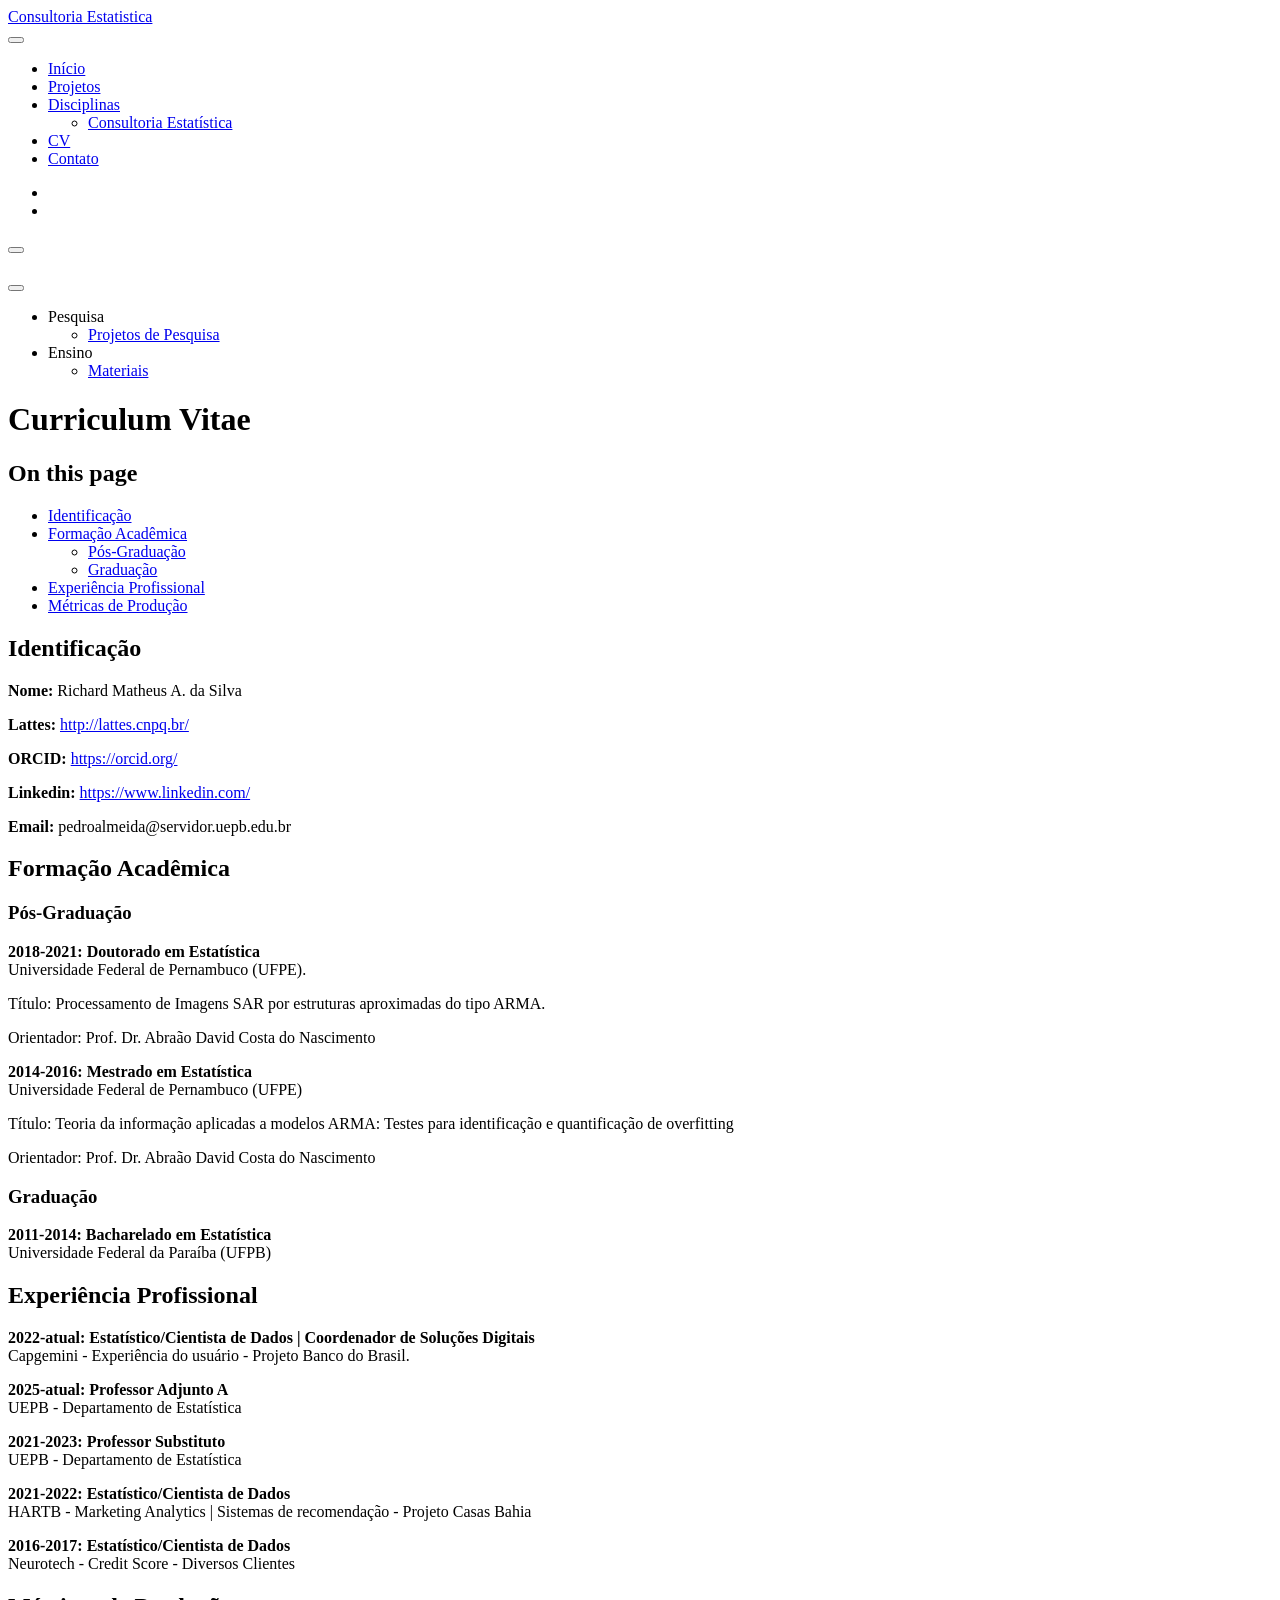
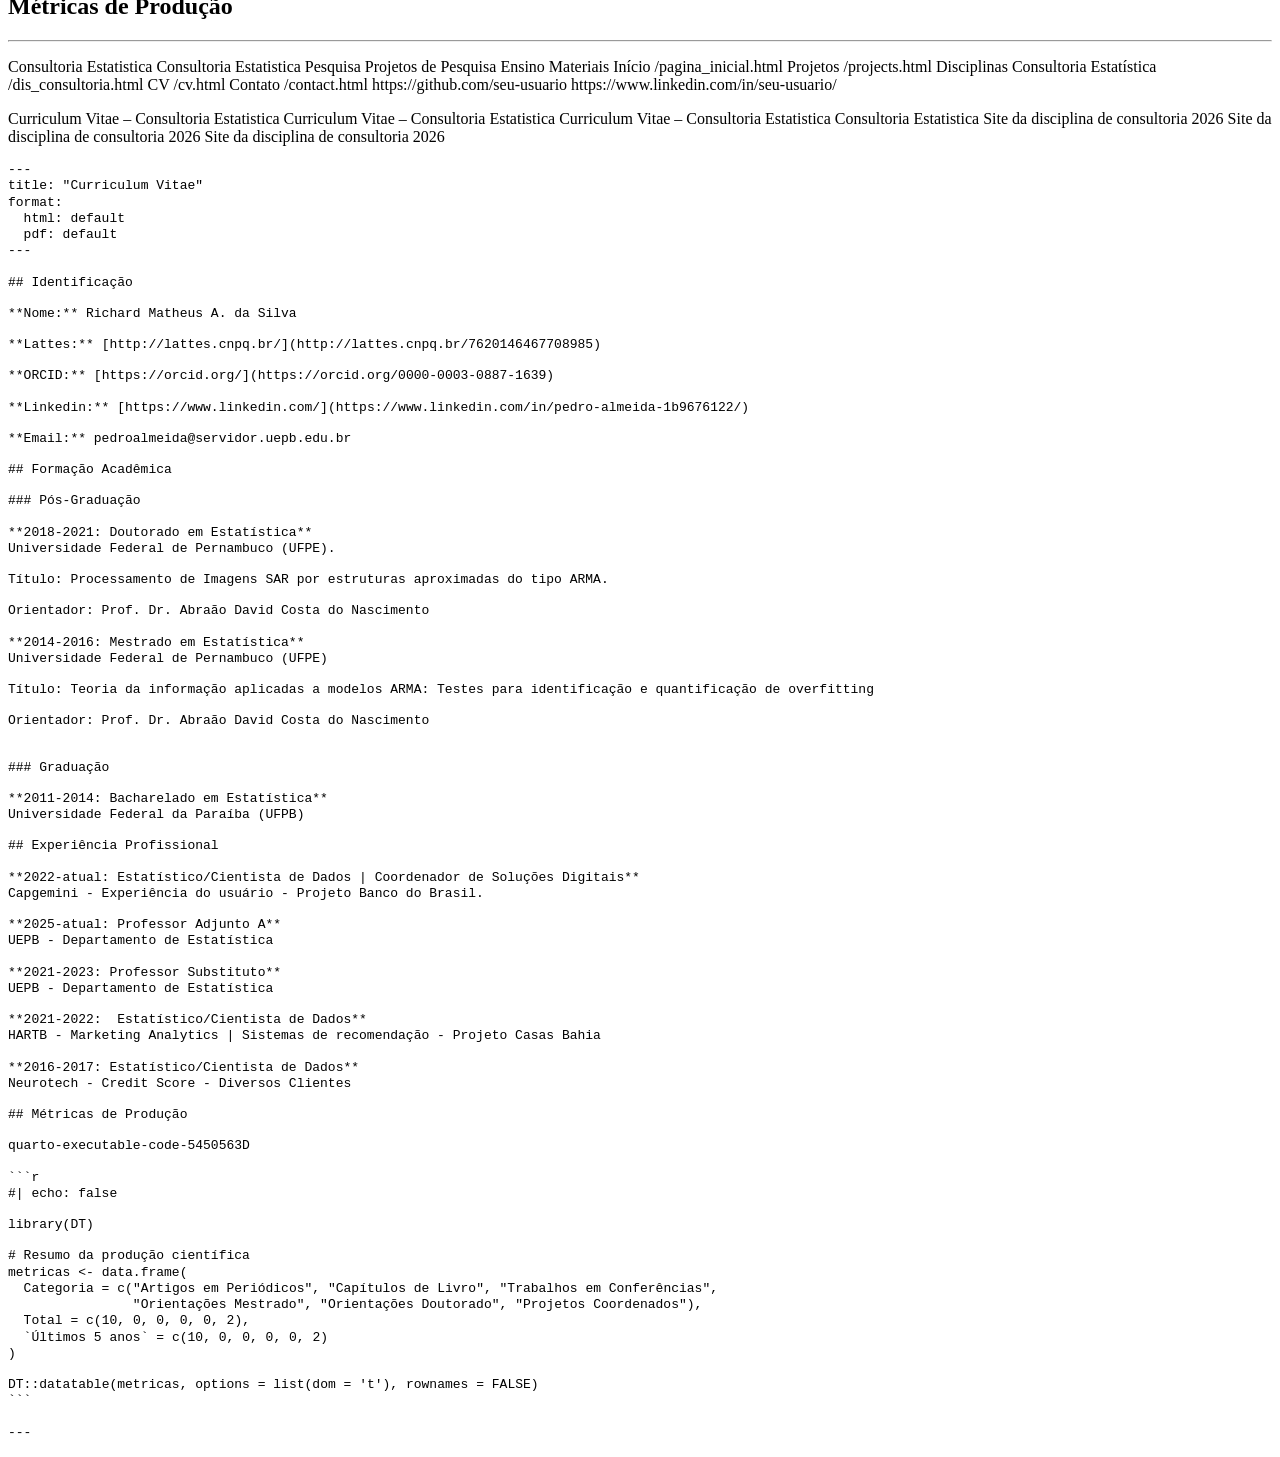
==== commit aa2d3cdb: "Site" ====
--- a/cv.html
+++ b/cv.html
@@ -4,13 +4,16 @@
 <head>
 
 <meta charset="utf-8" />
-<meta name="generator" content="quarto-1.5.56" />
+<meta name="generator" content="quarto-1.9.37" />
 
 <meta name="viewport" content="width=device-width, initial-scale=1.0, user-scalable=yes" />
 
 
 <title>Curriculum Vitae – Consultoria Estatistica</title>
 <style>
+/* Default styles provided by pandoc.
+** See https://pandoc.org/MANUAL.html#variables-for-html for config info.
+*/
 code{white-space: pre-wrap;}
 span.smallcaps{font-variant: small-caps;}
 div.columns{display: flex; gap: min(4vw, 1.5em);}
@@ -23,8 +26,9 @@
   vertical-align: middle;
 }
 /* CSS for syntax highlighting */
+html { -webkit-text-size-adjust: 100%; }
 pre > code.sourceCode { white-space: pre; position: relative; }
-pre > code.sourceCode > span { line-height: 1.25; }
+pre > code.sourceCode > span { display: inline-block; line-height: 1.25; }
 pre > code.sourceCode > span:empty { height: 1.2em; }
 .sourceCode { overflow: visible; }
 code.sourceCode > span { color: inherit; text-decoration: inherit; }
@@ -35,7 +39,7 @@
 }
 @media print {
 pre > code.sourceCode { white-space: pre-wrap; }
-pre > code.sourceCode > span { display: inline-block; text-indent: -5em; padding-left: 5em; }
+pre > code.sourceCode > span { text-indent: -5em; padding-left: 5em; }
 }
 pre.numberSource code
   { counter-reset: source-line 0; }
@@ -131,7 +135,7 @@
           <div class="collapse navbar-collapse" id="navbarCollapse">
             <ul class="navbar-nav navbar-nav-scroll me-auto">
   <li class="nav-item">
-    <a class="nav-link" href="/index.html"> 
+    <a class="nav-link" href="/pagina_inicial.html"> 
 <span class="menu-text">Início</span></a>
   </li>  
   <li class="nav-item">
@@ -144,11 +148,7 @@
     </a>
     <ul class="dropdown-menu" aria-labelledby="nav-menu-disciplinas">    
         <li>
-    <a class="dropdown-item" href="/courses.html">
- <span class="dropdown-text">Página geral</span></a>
-  </li>  
-        <li>
-    <a class="dropdown-item" href="/courses.html">
+    <a class="dropdown-item" href="/dis_consultoria.html">
  <span class="dropdown-text">Consultoria Estatística</span></a>
   </li>  
     </ul>
@@ -173,7 +173,7 @@
   </li>  
   <li class="nav-item compact">
     <a class="nav-link" href="https://www.linkedin.com/in/seu-usuario/"> <i 
-  class="bi bi-Linkedin" 
+  class="bi bi-linkedin" 
   role="img" 
 >
 </i> 
@@ -227,12 +227,6 @@
       <ul id="quarto-sidebar-section-1" class="collapse list-unstyled sidebar-section depth1 show">  
           <li class="sidebar-item">
   <div class="sidebar-item-container"> 
-  <a href="/publications.html" class="sidebar-item-text sidebar-link">
- <span class="menu-text">Publicações</span></a>
-  </div>
-</li>
-          <li class="sidebar-item">
-  <div class="sidebar-item-container"> 
   <a href="/projects.html" class="sidebar-item-text sidebar-link">
  <span class="menu-text">Projetos de Pesquisa</span></a>
   </div>
@@ -248,12 +242,6 @@
           </a> 
       </div>
       <ul id="quarto-sidebar-section-2" class="collapse list-unstyled sidebar-section depth1 show">  
-          <li class="sidebar-item">
-  <div class="sidebar-item-container"> 
-  <a href="/courses.html" class="sidebar-item-text sidebar-link">
- <span class="menu-text">Disciplinas</span></a>
-  </div>
-</li>
           <li class="sidebar-item">
   <div class="sidebar-item-container"> 
   <a href="/materials.html" class="sidebar-item-text sidebar-link">
@@ -272,6 +260,169 @@
     </div>
 <!-- main -->
 <main class="content" id="quarto-document-content">
+<script id = "quarto-html-before-body" type="application/javascript">
+    const toggleBodyColorMode = (bsSheetEl) => {
+      const mode = bsSheetEl.getAttribute("data-mode");
+      const bodyEl = window.document.querySelector("body");
+      if (mode === "dark") {
+        bodyEl.classList.add("quarto-dark");
+        bodyEl.classList.remove("quarto-light");
+      } else {
+        bodyEl.classList.add("quarto-light");
+        bodyEl.classList.remove("quarto-dark");
+      }
+    }
+    const toggleBodyColorPrimary = () => {
+      const bsSheetEl = window.document.querySelector("link#quarto-bootstrap:not([rel=disabled-stylesheet])");
+      if (bsSheetEl) {
+        toggleBodyColorMode(bsSheetEl);
+      }
+    }
+    const setColorSchemeToggle = (alternate) => {
+      const toggles = window.document.querySelectorAll('.quarto-color-scheme-toggle');
+      for (let i=0; i < toggles.length; i++) {
+        const toggle = toggles[i];
+        if (toggle) {
+          if (alternate) {
+            toggle.classList.add("alternate");
+          } else {
+            toggle.classList.remove("alternate");
+          }
+        }
+      }
+    };
+    const toggleColorMode = (alternate) => {
+      // Switch the stylesheets
+      const primaryStylesheets = window.document.querySelectorAll('link.quarto-color-scheme:not(.quarto-color-alternate)');
+      const alternateStylesheets = window.document.querySelectorAll('link.quarto-color-scheme.quarto-color-alternate');
+      manageTransitions('#quarto-margin-sidebar .nav-link', false);
+      if (alternate) {
+        // note: dark is layered on light, we don't disable primary!
+        enableStylesheet(alternateStylesheets);
+        for (const sheetNode of alternateStylesheets) {
+          if (sheetNode.id === "quarto-bootstrap") {
+            toggleBodyColorMode(sheetNode);
+          }
+        }
+      } else {
+        disableStylesheet(alternateStylesheets);
+        enableStylesheet(primaryStylesheets)
+        toggleBodyColorPrimary();
+      }
+      manageTransitions('#quarto-margin-sidebar .nav-link', true);
+      // Switch the toggles
+      setColorSchemeToggle(alternate)
+      // Hack to workaround the fact that safari doesn't
+      // properly recolor the scrollbar when toggling (#1455)
+      if (navigator.userAgent.indexOf('Safari') > 0 && navigator.userAgent.indexOf('Chrome') == -1) {
+        manageTransitions("body", false);
+        window.scrollTo(0, 1);
+        setTimeout(() => {
+          window.scrollTo(0, 0);
+          manageTransitions("body", true);
+        }, 40);
+      }
+    }
+    const disableStylesheet = (stylesheets) => {
+      for (let i=0; i < stylesheets.length; i++) {
+        const stylesheet = stylesheets[i];
+        stylesheet.rel = 'disabled-stylesheet';
+      }
+    }
+    const enableStylesheet = (stylesheets) => {
+      for (let i=0; i < stylesheets.length; i++) {
+        const stylesheet = stylesheets[i];
+        if(stylesheet.rel !== 'stylesheet') { // for Chrome, which will still FOUC without this check
+          stylesheet.rel = 'stylesheet';
+        }
+      }
+    }
+    const manageTransitions = (selector, allowTransitions) => {
+      const els = window.document.querySelectorAll(selector);
+      for (let i=0; i < els.length; i++) {
+        const el = els[i];
+        if (allowTransitions) {
+          el.classList.remove('notransition');
+        } else {
+          el.classList.add('notransition');
+        }
+      }
+    }
+    const isFileUrl = () => {
+      return window.location.protocol === 'file:';
+    }
+    const hasAlternateSentinel = () => {
+      let styleSentinel = getColorSchemeSentinel();
+      if (styleSentinel !== null) {
+        return styleSentinel === "alternate";
+      } else {
+        return false;
+      }
+    }
+    const setStyleSentinel = (alternate) => {
+      const value = alternate ? "alternate" : "default";
+      if (!isFileUrl()) {
+        window.localStorage.setItem("quarto-color-scheme", value);
+      } else {
+        localAlternateSentinel = value;
+      }
+    }
+    const getColorSchemeSentinel = () => {
+      if (!isFileUrl()) {
+        const storageValue = window.localStorage.getItem("quarto-color-scheme");
+        return storageValue != null ? storageValue : localAlternateSentinel;
+      } else {
+        return localAlternateSentinel;
+      }
+    }
+    const toggleGiscusIfUsed = (isAlternate, darkModeDefault) => {
+      const baseTheme = document.querySelector('#giscus-base-theme')?.value ?? 'light';
+      const alternateTheme = document.querySelector('#giscus-alt-theme')?.value ?? 'dark';
+      let newTheme = '';
+      if(authorPrefersDark) {
+        newTheme = isAlternate ? baseTheme : alternateTheme;
+      } else {
+        newTheme = isAlternate ? alternateTheme : baseTheme;
+      }
+      const changeGiscusTheme = () => {
+        // From: https://github.com/giscus/giscus/issues/336
+        const sendMessage = (message) => {
+          const iframe = document.querySelector('iframe.giscus-frame');
+          if (!iframe) return;
+          iframe.contentWindow.postMessage({ giscus: message }, 'https://giscus.app');
+        }
+        sendMessage({
+          setConfig: {
+            theme: newTheme
+          }
+        });
+      }
+      const isGiscussLoaded = window.document.querySelector('iframe.giscus-frame') !== null;
+      if (isGiscussLoaded) {
+        changeGiscusTheme();
+      }
+    };
+    const authorPrefersDark = false;
+    const darkModeDefault = authorPrefersDark;
+      document.querySelector('link#quarto-text-highlighting-styles.quarto-color-scheme-extra').rel = 'disabled-stylesheet';
+      document.querySelector('link#quarto-bootstrap.quarto-color-scheme-extra').rel = 'disabled-stylesheet';
+    let localAlternateSentinel = darkModeDefault ? 'alternate' : 'default';
+    // Dark / light mode switch
+    window.quartoToggleColorScheme = () => {
+      // Read the current dark / light value
+      let toAlternate = !hasAlternateSentinel();
+      toggleColorMode(toAlternate);
+      setStyleSentinel(toAlternate);
+      toggleGiscusIfUsed(toAlternate, darkModeDefault);
+      window.dispatchEvent(new Event('resize'));
+    };
+    // Switch to dark mode if need be
+    if (hasAlternateSentinel()) {
+      toggleColorMode(true);
+    } else {
+      toggleColorMode(false);
+    }
+  </script>
 
 <header id="title-block-header" class="quarto-title-block default">
 <div class="quarto-title">
@@ -307,7 +458,7 @@
 </nav>
 <section id="identificação" class="level2">
 <h2>Identificação</h2>
-<p><strong>Nome:</strong> Pedro Monteiro de Almeida Junior</p>
+<p><strong>Nome:</strong> Richard Matheus A. da Silva</p>
 <p><strong>Lattes:</strong> <a href="http://lattes.cnpq.br/7620146467708985">http://lattes.cnpq.br/</a></p>
 <p><strong>ORCID:</strong> <a href="https://orcid.org/0000-0003-0887-1639">https://orcid.org/</a></p>
 <p><strong>Linkedin:</strong> <a href="https://www.linkedin.com/in/pedro-almeida-1b9676122/">https://www.linkedin.com/</a></p>
@@ -348,537 +499,407 @@
 <section id="métricas-de-produção" class="level2">
 <h2>Métricas de Produção</h2>
 <div class="cell">
-<div class="cell-output cell-output-stderr">
-<pre><code>Warning: pacote &#39;DT&#39; foi compilado no R versão 4.5.3</code></pre>
-</div>
 <div class="cell-output-display">
-<div class="datatables html-widget html-fill-item" id="htmlwidget-ffb22cfa2c9de56ef7ac" style="width:100%;height:auto;"></div>
-<script type="application/json" data-for="htmlwidget-ffb22cfa2c9de56ef7ac">{"x":{"filter":"none","vertical":false,"data":[["Artigos em Periódicos","Capítulos de Livro","Trabalhos em Conferências","Orientações Mestrado","Orientações Doutorado","Projetos Coordenados"],[10,0,0,0,0,2],[10,0,0,0,0,2]],"container":"<table class=\"display\">\n  <thead>\n    <tr>\n      <th>Categoria<\/th>\n      <th>Total<\/th>\n      <th>Últimos.5.anos<\/th>\n    <\/tr>\n  <\/thead>\n<\/table>","options":{"dom":"t","columnDefs":[{"className":"dt-right","targets":[1,2]},{"name":"Categoria","targets":0},{"name":"Total","targets":1},{"name":"Últimos.5.anos","targets":2}],"order":[],"autoWidth":false,"orderClasses":false}},"evals":[],"jsHooks":[]}</script>
+<div class="datatables html-widget html-fill-item" id="htmlwidget-a20094e154dd3d501e74" style="width:100%;height:auto;"></div>
+<script type="application/json" data-for="htmlwidget-a20094e154dd3d501e74">{"x":{"filter":"none","vertical":false,"data":[["Artigos em Periódicos","Capítulos de Livro","Trabalhos em Conferências","Orientações Mestrado","Orientações Doutorado","Projetos Coordenados"],[10,0,0,0,0,2],[10,0,0,0,0,2]],"container":"<table class=\"display\">\n  <thead>\n    <tr>\n      <th>Categoria<\/th>\n      <th>Total<\/th>\n      <th>Últimos.5.anos<\/th>\n    <\/tr>\n  <\/thead>\n<\/table>","options":{"dom":"t","columnDefs":[{"className":"dt-right","targets":[1,2]},{"name":"Categoria","targets":0},{"name":"Total","targets":1},{"name":"Últimos.5.anos","targets":2}],"order":[],"autoWidth":false,"orderClasses":false}},"evals":[],"jsHooks":[]}</script>
 </div>
 </div>
 <hr />
 <div id="quarto-navigation-envelope" class="hidden">
-<p><span class="hidden quarto-markdown-envelope-contents" data-render-id="quarto-int-sidebar-title">Consultoria Estatistica</span> <span class="hidden quarto-markdown-envelope-contents" data-render-id="quarto-int-navbar-title">Consultoria Estatistica</span> <span class="hidden quarto-markdown-envelope-contents" data-render-id="quarto-int-sidebar:quarto-sidebar-section-1">Pesquisa</span> <span class="hidden quarto-markdown-envelope-contents" data-render-id="quarto-int-sidebar:/publications.htmlPublicações">Publicações</span> <span class="hidden quarto-markdown-envelope-contents" data-render-id="quarto-int-sidebar:/projects.htmlProjetos-de-Pesquisa">Projetos de Pesquisa</span> <span class="hidden quarto-markdown-envelope-contents" data-render-id="quarto-int-sidebar:quarto-sidebar-section-2">Ensino</span> <span class="hidden quarto-markdown-envelope-contents" data-render-id="quarto-int-sidebar:/courses.htmlDisciplinas">Disciplinas</span> <span class="hidden quarto-markdown-envelope-contents" data-render-id="quarto-int-sidebar:/materials.htmlMateriais">Materiais</span> <span class="hidden quarto-markdown-envelope-contents" data-render-id="quarto-int-navbar:Início">Início</span> <span class="hidden quarto-markdown-envelope-contents" data-render-id="quarto-int-navbar:/index.html">/index.html</span> <span class="hidden quarto-markdown-envelope-contents" data-render-id="quarto-int-navbar:Projetos">Projetos</span> <span class="hidden quarto-markdown-envelope-contents" data-render-id="quarto-int-navbar:/projects.html">/projects.html</span> <span class="hidden quarto-markdown-envelope-contents" data-render-id="quarto-int-navbar:Disciplinas">Disciplinas</span> <span class="hidden quarto-markdown-envelope-contents" data-render-id="quarto-int-navbar:Página geral">Página geral</span> <span class="hidden quarto-markdown-envelope-contents" data-render-id="quarto-int-navbar:/courses.html">/courses.html</span> <span class="hidden quarto-markdown-envelope-contents" data-render-id="quarto-int-navbar:Consultoria Estatística">Consultoria Estatística</span> <span class="hidden quarto-markdown-envelope-contents" data-render-id="quarto-int-navbar:CV">CV</span> <span class="hidden quarto-markdown-envelope-contents" data-render-id="quarto-int-navbar:/cv.html">/cv.html</span> <span class="hidden quarto-markdown-envelope-contents" data-render-id="quarto-int-navbar:Contato">Contato</span> <span class="hidden quarto-markdown-envelope-contents" data-render-id="quarto-int-navbar:/contact.html">/contact.html</span> <span class="hidden quarto-markdown-envelope-contents" data-render-id="quarto-int-navbar:https://github.com/seu-usuario">https://github.com/seu-usuario</span> <span class="hidden quarto-markdown-envelope-contents" data-render-id="quarto-int-navbar:https://www.linkedin.com/in/seu-usuario/">https://www.linkedin.com/in/seu-usuario/</span></p>
+<p><span class="hidden quarto-markdown-envelope-contents" data-render-id="cXVhcnRvLWludC1zaWRlYmFyLXRpdGxl">Consultoria Estatistica</span> <span class="hidden quarto-markdown-envelope-contents" data-render-id="cXVhcnRvLWludC1uYXZiYXItdGl0bGU=">Consultoria Estatistica</span> <span class="hidden quarto-markdown-envelope-contents" data-render-id="cXVhcnRvLWludC1zaWRlYmFyOnF1YXJ0by1zaWRlYmFyLXNlY3Rpb24tMQ==">Pesquisa</span> <span class="hidden quarto-markdown-envelope-contents" data-render-id="cXVhcnRvLWludC1zaWRlYmFyOi9wcm9qZWN0cy5odG1sUHJvamV0b3MtZGUtUGVzcXVpc2E=">Projetos de Pesquisa</span> <span class="hidden quarto-markdown-envelope-contents" data-render-id="cXVhcnRvLWludC1zaWRlYmFyOnF1YXJ0by1zaWRlYmFyLXNlY3Rpb24tMg==">Ensino</span> <span class="hidden quarto-markdown-envelope-contents" data-render-id="cXVhcnRvLWludC1zaWRlYmFyOi9tYXRlcmlhbHMuaHRtbE1hdGVyaWFpcw==">Materiais</span> <span class="hidden quarto-markdown-envelope-contents" data-render-id="cXVhcnRvLWludC1uYXZiYXI6SW7DrWNpbw==">Início</span> <span class="hidden quarto-markdown-envelope-contents" data-render-id="cXVhcnRvLWludC1uYXZiYXI6L3BhZ2luYV9pbmljaWFsLmh0bWw=">/pagina_inicial.html</span> <span class="hidden quarto-markdown-envelope-contents" data-render-id="cXVhcnRvLWludC1uYXZiYXI6UHJvamV0b3M=">Projetos</span> <span class="hidden quarto-markdown-envelope-contents" data-render-id="cXVhcnRvLWludC1uYXZiYXI6L3Byb2plY3RzLmh0bWw=">/projects.html</span> <span class="hidden quarto-markdown-envelope-contents" data-render-id="cXVhcnRvLWludC1uYXZiYXI6RGlzY2lwbGluYXM=">Disciplinas</span> <span class="hidden quarto-markdown-envelope-contents" data-render-id="cXVhcnRvLWludC1uYXZiYXI6Q29uc3VsdG9yaWEgRXN0YXTDrXN0aWNh">Consultoria Estatística</span> <span class="hidden quarto-markdown-envelope-contents" data-render-id="cXVhcnRvLWludC1uYXZiYXI6L2Rpc19jb25zdWx0b3JpYS5odG1s">/dis_consultoria.html</span> <span class="hidden quarto-markdown-envelope-contents" data-render-id="cXVhcnRvLWludC1uYXZiYXI6Q1Y=">CV</span> <span class="hidden quarto-markdown-envelope-contents" data-render-id="cXVhcnRvLWludC1uYXZiYXI6L2N2Lmh0bWw=">/cv.html</span> <span class="hidden quarto-markdown-envelope-contents" data-render-id="cXVhcnRvLWludC1uYXZiYXI6Q29udGF0bw==">Contato</span> <span class="hidden quarto-markdown-envelope-contents" data-render-id="cXVhcnRvLWludC1uYXZiYXI6L2NvbnRhY3QuaHRtbA==">/contact.html</span> <span class="hidden quarto-markdown-envelope-contents" data-render-id="cXVhcnRvLWludC1uYXZiYXI6aHR0cHM6Ly9naXRodWIuY29tL3NldS11c3Vhcmlv">https://github.com/seu-usuario</span> <span class="hidden quarto-markdown-envelope-contents" data-render-id="cXVhcnRvLWludC1uYXZiYXI6aHR0cHM6Ly93d3cubGlua2VkaW4uY29tL2luL3NldS11c3VhcmlvLw==">https://www.linkedin.com/in/seu-usuario/</span></p>
 </div>
 <div id="quarto-meta-markdown" class="hidden">
-<p><span class="hidden quarto-markdown-envelope-contents" data-render-id="quarto-metatitle">Curriculum Vitae – Consultoria Estatistica</span> <span class="hidden quarto-markdown-envelope-contents" data-render-id="quarto-twittercardtitle">Curriculum Vitae – Consultoria Estatistica</span> <span class="hidden quarto-markdown-envelope-contents" data-render-id="quarto-ogcardtitle">Curriculum Vitae – Consultoria Estatistica</span> <span class="hidden quarto-markdown-envelope-contents" data-render-id="quarto-metasitename">Consultoria Estatistica</span> <span class="hidden quarto-markdown-envelope-contents" data-render-id="quarto-twittercarddesc">Site da disciplina de consultoria 2026</span> <span class="hidden quarto-markdown-envelope-contents" data-render-id="quarto-ogcardddesc">Site da disciplina de consultoria 2026</span></p>
+<p><span class="hidden quarto-markdown-envelope-contents" data-render-id="cXVhcnRvLW1ldGF0aXRsZQ==">Curriculum Vitae – Consultoria Estatistica</span> <span class="hidden quarto-markdown-envelope-contents" data-render-id="cXVhcnRvLXR3aXR0ZXJjYXJkdGl0bGU=">Curriculum Vitae – Consultoria Estatistica</span> <span class="hidden quarto-markdown-envelope-contents" data-render-id="cXVhcnRvLW9nY2FyZHRpdGxl">Curriculum Vitae – Consultoria Estatistica</span> <span class="hidden quarto-markdown-envelope-contents" data-render-id="cXVhcnRvLW1ldGFzaXRlbmFtZQ==">Consultoria Estatistica</span> <span class="hidden quarto-markdown-envelope-contents" data-render-id="cXVhcnRvLXR3aXR0ZXJjYXJkZGVzYw==">Site da disciplina de consultoria 2026</span> <span class="hidden quarto-markdown-envelope-contents" data-render-id="cXVhcnRvLW9nY2FyZGRkZXNj">Site da disciplina de consultoria 2026</span> <span class="hidden quarto-markdown-envelope-contents" data-render-id="cXVhcnRvLW1ldGFzaXRlZGVzYw==">Site da disciplina de consultoria 2026</span></p>
 </div>
 <!-- -->
 <div class="quarto-embedded-source-code">
-<div class="sourceCode" id="cb2" data-shortcodes="false"><pre class="sourceCode markdown"><code class="sourceCode markdown"><span id="cb2-1"><a href="#cb2-1" aria-hidden="true" tabindex="-1"></a><span class="co">---</span></span>
-<span id="cb2-2"><a href="#cb2-2" aria-hidden="true" tabindex="-1"></a><span class="an">title:</span><span class="co"> &quot;Curriculum Vitae&quot;</span></span>
-<span id="cb2-3"><a href="#cb2-3" aria-hidden="true" tabindex="-1"></a><span class="an">format:</span><span class="co"> </span></span>
-<span id="cb2-4"><a href="#cb2-4" aria-hidden="true" tabindex="-1"></a><span class="co">  html: default</span></span>
-<span id="cb2-5"><a href="#cb2-5" aria-hidden="true" tabindex="-1"></a><span class="co">  pdf: default</span></span>
-<span id="cb2-6"><a href="#cb2-6" aria-hidden="true" tabindex="-1"></a><span class="co">---</span></span>
-<span id="cb2-7"><a href="#cb2-7" aria-hidden="true" tabindex="-1"></a></span>
-<span id="cb2-8"><a href="#cb2-8" aria-hidden="true" tabindex="-1"></a><span class="fu">## Identificação</span></span>
-<span id="cb2-9"><a href="#cb2-9" aria-hidden="true" tabindex="-1"></a></span>
-<span id="cb2-10"><a href="#cb2-10" aria-hidden="true" tabindex="-1"></a>**Nome:** Pedro Monteiro de Almeida Junior  </span>
-<span id="cb2-11"><a href="#cb2-11" aria-hidden="true" tabindex="-1"></a></span>
-<span id="cb2-12"><a href="#cb2-12" aria-hidden="true" tabindex="-1"></a>**Lattes:** <span class="co">[</span><span class="ot">http://lattes.cnpq.br/</span><span class="co">](http://lattes.cnpq.br/7620146467708985)</span></span>
-<span id="cb2-13"><a href="#cb2-13" aria-hidden="true" tabindex="-1"></a></span>
-<span id="cb2-14"><a href="#cb2-14" aria-hidden="true" tabindex="-1"></a>**ORCID:** <span class="co">[</span><span class="ot">https://orcid.org/</span><span class="co">](https://orcid.org/0000-0003-0887-1639)</span>  </span>
-<span id="cb2-15"><a href="#cb2-15" aria-hidden="true" tabindex="-1"></a></span>
-<span id="cb2-16"><a href="#cb2-16" aria-hidden="true" tabindex="-1"></a>**Linkedin:** <span class="co">[</span><span class="ot">https://www.linkedin.com/</span><span class="co">](https://www.linkedin.com/in/pedro-almeida-1b9676122/)</span> </span>
-<span id="cb2-17"><a href="#cb2-17" aria-hidden="true" tabindex="-1"></a></span>
-<span id="cb2-18"><a href="#cb2-18" aria-hidden="true" tabindex="-1"></a>**Email:** pedroalmeida@servidor.uepb.edu.br</span>
-<span id="cb2-19"><a href="#cb2-19" aria-hidden="true" tabindex="-1"></a></span>
-<span id="cb2-20"><a href="#cb2-20" aria-hidden="true" tabindex="-1"></a><span class="fu">## Formação Acadêmica</span></span>
-<span id="cb2-21"><a href="#cb2-21" aria-hidden="true" tabindex="-1"></a></span>
-<span id="cb2-22"><a href="#cb2-22" aria-hidden="true" tabindex="-1"></a><span class="fu">### Pós-Graduação</span></span>
-<span id="cb2-23"><a href="#cb2-23" aria-hidden="true" tabindex="-1"></a></span>
-<span id="cb2-24"><a href="#cb2-24" aria-hidden="true" tabindex="-1"></a>**2018-2021: Doutorado em Estatística**  </span>
-<span id="cb2-25"><a href="#cb2-25" aria-hidden="true" tabindex="-1"></a>Universidade Federal de Pernambuco (UFPE).  </span>
-<span id="cb2-26"><a href="#cb2-26" aria-hidden="true" tabindex="-1"></a></span>
-<span id="cb2-27"><a href="#cb2-27" aria-hidden="true" tabindex="-1"></a>Título: Processamento de Imagens SAR por estruturas aproximadas do tipo ARMA.</span>
-<span id="cb2-28"><a href="#cb2-28" aria-hidden="true" tabindex="-1"></a></span>
-<span id="cb2-29"><a href="#cb2-29" aria-hidden="true" tabindex="-1"></a>Orientador: Prof. Dr. Abraão David Costa do Nascimento</span>
-<span id="cb2-30"><a href="#cb2-30" aria-hidden="true" tabindex="-1"></a></span>
-<span id="cb2-31"><a href="#cb2-31" aria-hidden="true" tabindex="-1"></a>**2014-2016: Mestrado em Estatística**  </span>
-<span id="cb2-32"><a href="#cb2-32" aria-hidden="true" tabindex="-1"></a>Universidade Federal de Pernambuco (UFPE)   </span>
-<span id="cb2-33"><a href="#cb2-33" aria-hidden="true" tabindex="-1"></a></span>
-<span id="cb2-34"><a href="#cb2-34" aria-hidden="true" tabindex="-1"></a>Título: Teoria da informação aplicadas a modelos ARMA: Testes para identificação e quantificação de overfitting</span>
-<span id="cb2-35"><a href="#cb2-35" aria-hidden="true" tabindex="-1"></a></span>
-<span id="cb2-36"><a href="#cb2-36" aria-hidden="true" tabindex="-1"></a>Orientador: Prof. Dr. Abraão David Costa do Nascimento</span>
-<span id="cb2-37"><a href="#cb2-37" aria-hidden="true" tabindex="-1"></a></span>
-<span id="cb2-38"><a href="#cb2-38" aria-hidden="true" tabindex="-1"></a></span>
-<span id="cb2-39"><a href="#cb2-39" aria-hidden="true" tabindex="-1"></a><span class="fu">### Graduação</span></span>
-<span id="cb2-40"><a href="#cb2-40" aria-hidden="true" tabindex="-1"></a></span>
-<span id="cb2-41"><a href="#cb2-41" aria-hidden="true" tabindex="-1"></a>**2011-2014: Bacharelado em Estatística**  </span>
-<span id="cb2-42"><a href="#cb2-42" aria-hidden="true" tabindex="-1"></a>Universidade Federal da Paraíba (UFPB)</span>
-<span id="cb2-43"><a href="#cb2-43" aria-hidden="true" tabindex="-1"></a></span>
-<span id="cb2-44"><a href="#cb2-44" aria-hidden="true" tabindex="-1"></a><span class="fu">## Experiência Profissional</span></span>
-<span id="cb2-45"><a href="#cb2-45" aria-hidden="true" tabindex="-1"></a></span>
-<span id="cb2-46"><a href="#cb2-46" aria-hidden="true" tabindex="-1"></a>**2022-atual: Estatístico/Cientista de Dados | Coordenador de Soluções Digitais**  </span>
-<span id="cb2-47"><a href="#cb2-47" aria-hidden="true" tabindex="-1"></a>Capgemini - Experiência do usuário - Projeto Banco do Brasil.</span>
-<span id="cb2-48"><a href="#cb2-48" aria-hidden="true" tabindex="-1"></a></span>
-<span id="cb2-49"><a href="#cb2-49" aria-hidden="true" tabindex="-1"></a>**2025-atual: Professor Adjunto A**  </span>
-<span id="cb2-50"><a href="#cb2-50" aria-hidden="true" tabindex="-1"></a>UEPB - Departamento de Estatística</span>
-<span id="cb2-51"><a href="#cb2-51" aria-hidden="true" tabindex="-1"></a></span>
-<span id="cb2-52"><a href="#cb2-52" aria-hidden="true" tabindex="-1"></a>**2021-2023: Professor Substituto**  </span>
-<span id="cb2-53"><a href="#cb2-53" aria-hidden="true" tabindex="-1"></a>UEPB - Departamento de Estatística</span>
-<span id="cb2-54"><a href="#cb2-54" aria-hidden="true" tabindex="-1"></a></span>
-<span id="cb2-55"><a href="#cb2-55" aria-hidden="true" tabindex="-1"></a>**2021-2022:  Estatístico/Cientista de Dados**  </span>
-<span id="cb2-56"><a href="#cb2-56" aria-hidden="true" tabindex="-1"></a>HARTB - Marketing Analytics | Sistemas de recomendação - Projeto Casas Bahia</span>
-<span id="cb2-57"><a href="#cb2-57" aria-hidden="true" tabindex="-1"></a></span>
-<span id="cb2-58"><a href="#cb2-58" aria-hidden="true" tabindex="-1"></a>**2016-2017: Estatístico/Cientista de Dados**  </span>
-<span id="cb2-59"><a href="#cb2-59" aria-hidden="true" tabindex="-1"></a>Neurotech - Credit Score - Diversos Clientes </span>
-<span id="cb2-60"><a href="#cb2-60" aria-hidden="true" tabindex="-1"></a></span>
-<span id="cb2-61"><a href="#cb2-61" aria-hidden="true" tabindex="-1"></a><span class="fu">## Métricas de Produção</span></span>
-<span id="cb2-62"><a href="#cb2-62" aria-hidden="true" tabindex="-1"></a></span>
-<span id="cb2-63"><a href="#cb2-63" aria-hidden="true" tabindex="-1"></a>quarto-executable-code-5450563D</span>
-<span id="cb2-64"><a href="#cb2-64" aria-hidden="true" tabindex="-1"></a></span>
-<span id="cb2-65"><a href="#cb2-65" aria-hidden="true" tabindex="-1"></a><span class="in">```r</span></span>
-<span id="cb2-66"><a href="#cb2-66" aria-hidden="true" tabindex="-1"></a><span class="co">#| echo: false</span></span>
-<span id="cb2-67"><a href="#cb2-67" aria-hidden="true" tabindex="-1"></a></span>
-<span id="cb2-68"><a href="#cb2-68" aria-hidden="true" tabindex="-1"></a><span class="fu">library</span>(DT)</span>
-<span id="cb2-69"><a href="#cb2-69" aria-hidden="true" tabindex="-1"></a></span>
-<span id="cb2-70"><a href="#cb2-70" aria-hidden="true" tabindex="-1"></a><span class="co"># Resumo da produção científica</span></span>
-<span id="cb2-71"><a href="#cb2-71" aria-hidden="true" tabindex="-1"></a>metricas <span class="ot">&lt;-</span> <span class="fu">data.frame</span>(</span>
-<span id="cb2-72"><a href="#cb2-72" aria-hidden="true" tabindex="-1"></a>  <span class="at">Categoria =</span> <span class="fu">c</span>(<span class="st">&quot;Artigos em Periódicos&quot;</span>, <span class="st">&quot;Capítulos de Livro&quot;</span>, <span class="st">&quot;Trabalhos em Conferências&quot;</span>, </span>
-<span id="cb2-73"><a href="#cb2-73" aria-hidden="true" tabindex="-1"></a>                <span class="st">&quot;Orientações Mestrado&quot;</span>, <span class="st">&quot;Orientações Doutorado&quot;</span>, <span class="st">&quot;Projetos Coordenados&quot;</span>),</span>
-<span id="cb2-74"><a href="#cb2-74" aria-hidden="true" tabindex="-1"></a>  <span class="at">Total =</span> <span class="fu">c</span>(<span class="dv">10</span>, <span class="dv">0</span>, <span class="dv">0</span>, <span class="dv">0</span>, <span class="dv">0</span>, <span class="dv">2</span>),</span>
-<span id="cb2-75"><a href="#cb2-75" aria-hidden="true" tabindex="-1"></a>  <span class="st">`</span><span class="at">Últimos 5 anos</span><span class="st">`</span> <span class="ot">=</span> <span class="fu">c</span>(<span class="dv">10</span>, <span class="dv">0</span>, <span class="dv">0</span>, <span class="dv">0</span>, <span class="dv">0</span>, <span class="dv">2</span>)</span>
-<span id="cb2-76"><a href="#cb2-76" aria-hidden="true" tabindex="-1"></a>)</span>
-<span id="cb2-77"><a href="#cb2-77" aria-hidden="true" tabindex="-1"></a></span>
-<span id="cb2-78"><a href="#cb2-78" aria-hidden="true" tabindex="-1"></a>DT<span class="sc">::</span><span class="fu">datatable</span>(metricas, <span class="at">options =</span> <span class="fu">list</span>(<span class="at">dom =</span> <span class="st">&#39;t&#39;</span>), <span class="at">rownames =</span> <span class="cn">FALSE</span>)</span>
-<span id="cb2-79"><a href="#cb2-79" aria-hidden="true" tabindex="-1"></a><span class="in">```</span></span>
-<span id="cb2-80"><a href="#cb2-80" aria-hidden="true" tabindex="-1"></a></span>
-<span id="cb2-81"><a href="#cb2-81" aria-hidden="true" tabindex="-1"></a>---</span></code></pre></div>
+<div class="sourceCode" id="cb1" data-shortcodes="false"><pre class="sourceCode markdown"><code class="sourceCode markdown"><span id="cb1-1"><a href="#cb1-1" aria-hidden="true" tabindex="-1"></a><span class="co">---</span></span>
+<span id="cb1-2"><a href="#cb1-2" aria-hidden="true" tabindex="-1"></a><span class="an">title:</span><span class="co"> &quot;Curriculum Vitae&quot;</span></span>
+<span id="cb1-3"><a href="#cb1-3" aria-hidden="true" tabindex="-1"></a><span class="an">format:</span><span class="co"> </span></span>
+<span id="cb1-4"><a href="#cb1-4" aria-hidden="true" tabindex="-1"></a><span class="co">  html: default</span></span>
+<span id="cb1-5"><a href="#cb1-5" aria-hidden="true" tabindex="-1"></a><span class="co">  pdf: default</span></span>
+<span id="cb1-6"><a href="#cb1-6" aria-hidden="true" tabindex="-1"></a><span class="co">---</span></span>
+<span id="cb1-7"><a href="#cb1-7" aria-hidden="true" tabindex="-1"></a></span>
+<span id="cb1-8"><a href="#cb1-8" aria-hidden="true" tabindex="-1"></a><span class="fu">## Identificação</span></span>
+<span id="cb1-9"><a href="#cb1-9" aria-hidden="true" tabindex="-1"></a></span>
+<span id="cb1-10"><a href="#cb1-10" aria-hidden="true" tabindex="-1"></a>**Nome:** Richard Matheus A. da Silva  </span>
+<span id="cb1-11"><a href="#cb1-11" aria-hidden="true" tabindex="-1"></a></span>
+<span id="cb1-12"><a href="#cb1-12" aria-hidden="true" tabindex="-1"></a>**Lattes:** <span class="co">[</span><span class="ot">http://lattes.cnpq.br/</span><span class="co">](http://lattes.cnpq.br/7620146467708985)</span></span>
+<span id="cb1-13"><a href="#cb1-13" aria-hidden="true" tabindex="-1"></a></span>
+<span id="cb1-14"><a href="#cb1-14" aria-hidden="true" tabindex="-1"></a>**ORCID:** <span class="co">[</span><span class="ot">https://orcid.org/</span><span class="co">](https://orcid.org/0000-0003-0887-1639)</span>  </span>
+<span id="cb1-15"><a href="#cb1-15" aria-hidden="true" tabindex="-1"></a></span>
+<span id="cb1-16"><a href="#cb1-16" aria-hidden="true" tabindex="-1"></a>**Linkedin:** <span class="co">[</span><span class="ot">https://www.linkedin.com/</span><span class="co">](https://www.linkedin.com/in/pedro-almeida-1b9676122/)</span> </span>
+<span id="cb1-17"><a href="#cb1-17" aria-hidden="true" tabindex="-1"></a></span>
+<span id="cb1-18"><a href="#cb1-18" aria-hidden="true" tabindex="-1"></a>**Email:** pedroalmeida@servidor.uepb.edu.br</span>
+<span id="cb1-19"><a href="#cb1-19" aria-hidden="true" tabindex="-1"></a></span>
+<span id="cb1-20"><a href="#cb1-20" aria-hidden="true" tabindex="-1"></a><span class="fu">## Formação Acadêmica</span></span>
+<span id="cb1-21"><a href="#cb1-21" aria-hidden="true" tabindex="-1"></a></span>
+<span id="cb1-22"><a href="#cb1-22" aria-hidden="true" tabindex="-1"></a><span class="fu">### Pós-Graduação</span></span>
+<span id="cb1-23"><a href="#cb1-23" aria-hidden="true" tabindex="-1"></a></span>
+<span id="cb1-24"><a href="#cb1-24" aria-hidden="true" tabindex="-1"></a>**2018-2021: Doutorado em Estatística**  </span>
+<span id="cb1-25"><a href="#cb1-25" aria-hidden="true" tabindex="-1"></a>Universidade Federal de Pernambuco (UFPE).  </span>
+<span id="cb1-26"><a href="#cb1-26" aria-hidden="true" tabindex="-1"></a></span>
+<span id="cb1-27"><a href="#cb1-27" aria-hidden="true" tabindex="-1"></a>Título: Processamento de Imagens SAR por estruturas aproximadas do tipo ARMA.</span>
+<span id="cb1-28"><a href="#cb1-28" aria-hidden="true" tabindex="-1"></a></span>
+<span id="cb1-29"><a href="#cb1-29" aria-hidden="true" tabindex="-1"></a>Orientador: Prof. Dr. Abraão David Costa do Nascimento</span>
+<span id="cb1-30"><a href="#cb1-30" aria-hidden="true" tabindex="-1"></a></span>
+<span id="cb1-31"><a href="#cb1-31" aria-hidden="true" tabindex="-1"></a>**2014-2016: Mestrado em Estatística**  </span>
+<span id="cb1-32"><a href="#cb1-32" aria-hidden="true" tabindex="-1"></a>Universidade Federal de Pernambuco (UFPE)   </span>
+<span id="cb1-33"><a href="#cb1-33" aria-hidden="true" tabindex="-1"></a></span>
+<span id="cb1-34"><a href="#cb1-34" aria-hidden="true" tabindex="-1"></a>Título: Teoria da informação aplicadas a modelos ARMA: Testes para identificação e quantificação de overfitting</span>
+<span id="cb1-35"><a href="#cb1-35" aria-hidden="true" tabindex="-1"></a></span>
+<span id="cb1-36"><a href="#cb1-36" aria-hidden="true" tabindex="-1"></a>Orientador: Prof. Dr. Abraão David Costa do Nascimento</span>
+<span id="cb1-37"><a href="#cb1-37" aria-hidden="true" tabindex="-1"></a></span>
+<span id="cb1-38"><a href="#cb1-38" aria-hidden="true" tabindex="-1"></a></span>
+<span id="cb1-39"><a href="#cb1-39" aria-hidden="true" tabindex="-1"></a><span class="fu">### Graduação</span></span>
+<span id="cb1-40"><a href="#cb1-40" aria-hidden="true" tabindex="-1"></a></span>
+<span id="cb1-41"><a href="#cb1-41" aria-hidden="true" tabindex="-1"></a>**2011-2014: Bacharelado em Estatística**  </span>
+<span id="cb1-42"><a href="#cb1-42" aria-hidden="true" tabindex="-1"></a>Universidade Federal da Paraíba (UFPB)</span>
+<span id="cb1-43"><a href="#cb1-43" aria-hidden="true" tabindex="-1"></a></span>
+<span id="cb1-44"><a href="#cb1-44" aria-hidden="true" tabindex="-1"></a><span class="fu">## Experiência Profissional</span></span>
+<span id="cb1-45"><a href="#cb1-45" aria-hidden="true" tabindex="-1"></a></span>
+<span id="cb1-46"><a href="#cb1-46" aria-hidden="true" tabindex="-1"></a>**2022-atual: Estatístico/Cientista de Dados | Coordenador de Soluções Digitais**  </span>
+<span id="cb1-47"><a href="#cb1-47" aria-hidden="true" tabindex="-1"></a>Capgemini - Experiência do usuário - Projeto Banco do Brasil.</span>
+<span id="cb1-48"><a href="#cb1-48" aria-hidden="true" tabindex="-1"></a></span>
+<span id="cb1-49"><a href="#cb1-49" aria-hidden="true" tabindex="-1"></a>**2025-atual: Professor Adjunto A**  </span>
+<span id="cb1-50"><a href="#cb1-50" aria-hidden="true" tabindex="-1"></a>UEPB - Departamento de Estatística</span>
+<span id="cb1-51"><a href="#cb1-51" aria-hidden="true" tabindex="-1"></a></span>
+<span id="cb1-52"><a href="#cb1-52" aria-hidden="true" tabindex="-1"></a>**2021-2023: Professor Substituto**  </span>
+<span id="cb1-53"><a href="#cb1-53" aria-hidden="true" tabindex="-1"></a>UEPB - Departamento de Estatística</span>
+<span id="cb1-54"><a href="#cb1-54" aria-hidden="true" tabindex="-1"></a></span>
+<span id="cb1-55"><a href="#cb1-55" aria-hidden="true" tabindex="-1"></a>**2021-2022:  Estatístico/Cientista de Dados**  </span>
+<span id="cb1-56"><a href="#cb1-56" aria-hidden="true" tabindex="-1"></a>HARTB - Marketing Analytics | Sistemas de recomendação - Projeto Casas Bahia</span>
+<span id="cb1-57"><a href="#cb1-57" aria-hidden="true" tabindex="-1"></a></span>
+<span id="cb1-58"><a href="#cb1-58" aria-hidden="true" tabindex="-1"></a>**2016-2017: Estatístico/Cientista de Dados**  </span>
+<span id="cb1-59"><a href="#cb1-59" aria-hidden="true" tabindex="-1"></a>Neurotech - Credit Score - Diversos Clientes </span>
+<span id="cb1-60"><a href="#cb1-60" aria-hidden="true" tabindex="-1"></a></span>
+<span id="cb1-61"><a href="#cb1-61" aria-hidden="true" tabindex="-1"></a><span class="fu">## Métricas de Produção</span></span>
+<span id="cb1-62"><a href="#cb1-62" aria-hidden="true" tabindex="-1"></a></span>
+<span id="cb1-63"><a href="#cb1-63" aria-hidden="true" tabindex="-1"></a>quarto-executable-code-5450563D</span>
+<span id="cb1-64"><a href="#cb1-64" aria-hidden="true" tabindex="-1"></a></span>
+<span id="cb1-65"><a href="#cb1-65" aria-hidden="true" tabindex="-1"></a><span class="in">```r</span></span>
+<span id="cb1-66"><a href="#cb1-66" aria-hidden="true" tabindex="-1"></a><span class="co">#| echo: false</span></span>
+<span id="cb1-67"><a href="#cb1-67" aria-hidden="true" tabindex="-1"></a></span>
+<span id="cb1-68"><a href="#cb1-68" aria-hidden="true" tabindex="-1"></a><span class="fu">library</span>(DT)</span>
+<span id="cb1-69"><a href="#cb1-69" aria-hidden="true" tabindex="-1"></a></span>
+<span id="cb1-70"><a href="#cb1-70" aria-hidden="true" tabindex="-1"></a><span class="co"># Resumo da produção científica</span></span>
+<span id="cb1-71"><a href="#cb1-71" aria-hidden="true" tabindex="-1"></a>metricas <span class="ot">&lt;-</span> <span class="fu">data.frame</span>(</span>
+<span id="cb1-72"><a href="#cb1-72" aria-hidden="true" tabindex="-1"></a>  <span class="at">Categoria =</span> <span class="fu">c</span>(<span class="st">&quot;Artigos em Periódicos&quot;</span>, <span class="st">&quot;Capítulos de Livro&quot;</span>, <span class="st">&quot;Trabalhos em Conferências&quot;</span>, </span>
+<span id="cb1-73"><a href="#cb1-73" aria-hidden="true" tabindex="-1"></a>                <span class="st">&quot;Orientações Mestrado&quot;</span>, <span class="st">&quot;Orientações Doutorado&quot;</span>, <span class="st">&quot;Projetos Coordenados&quot;</span>),</span>
+<span id="cb1-74"><a href="#cb1-74" aria-hidden="true" tabindex="-1"></a>  <span class="at">Total =</span> <span class="fu">c</span>(<span class="dv">10</span>, <span class="dv">0</span>, <span class="dv">0</span>, <span class="dv">0</span>, <span class="dv">0</span>, <span class="dv">2</span>),</span>
+<span id="cb1-75"><a href="#cb1-75" aria-hidden="true" tabindex="-1"></a>  <span class="st">`</span><span class="at">Últimos 5 anos</span><span class="st">`</span> <span class="ot">=</span> <span class="fu">c</span>(<span class="dv">10</span>, <span class="dv">0</span>, <span class="dv">0</span>, <span class="dv">0</span>, <span class="dv">0</span>, <span class="dv">2</span>)</span>
+<span id="cb1-76"><a href="#cb1-76" aria-hidden="true" tabindex="-1"></a>)</span>
+<span id="cb1-77"><a href="#cb1-77" aria-hidden="true" tabindex="-1"></a></span>
+<span id="cb1-78"><a href="#cb1-78" aria-hidden="true" tabindex="-1"></a>DT<span class="sc">::</span><span class="fu">datatable</span>(metricas, <span class="at">options =</span> <span class="fu">list</span>(<span class="at">dom =</span> <span class="st">&#39;t&#39;</span>), <span class="at">rownames =</span> <span class="cn">FALSE</span>)</span>
+<span id="cb1-79"><a href="#cb1-79" aria-hidden="true" tabindex="-1"></a><span class="in">```</span></span>
+<span id="cb1-80"><a href="#cb1-80" aria-hidden="true" tabindex="-1"></a></span>
+<span id="cb1-81"><a href="#cb1-81" aria-hidden="true" tabindex="-1"></a>---</span></code></pre></div>
 </div>
 </section>
 
 </main> <!-- /main -->
 <script id = "quarto-html-after-body" type="application/javascript">
-window.document.addEventListener("DOMContentLoaded", function (event) {
-  const toggleBodyColorMode = (bsSheetEl) => {
-    const mode = bsSheetEl.getAttribute("data-mode");
-    const bodyEl = window.document.querySelector("body");
-    if (mode === "dark") {
-      bodyEl.classList.add("quarto-dark");
-      bodyEl.classList.remove("quarto-light");
-    } else {
-      bodyEl.classList.add("quarto-light");
-      bodyEl.classList.remove("quarto-dark");
-    }
-  }
-  const toggleBodyColorPrimary = () => {
-    const bsSheetEl = window.document.querySelector("link#quarto-bootstrap");
-    if (bsSheetEl) {
-      toggleBodyColorMode(bsSheetEl);
-    }
-  }
-  toggleBodyColorPrimary();  
-  const disableStylesheet = (stylesheets) => {
-    for (let i=0; i < stylesheets.length; i++) {
-      const stylesheet = stylesheets[i];
-      stylesheet.rel = 'prefetch';
-    }
-  }
-  const enableStylesheet = (stylesheets) => {
-    for (let i=0; i < stylesheets.length; i++) {
-      const stylesheet = stylesheets[i];
-      stylesheet.rel = 'stylesheet';
-    }
-  }
-  const manageTransitions = (selector, allowTransitions) => {
-    const els = window.document.querySelectorAll(selector);
-    for (let i=0; i < els.length; i++) {
-      const el = els[i];
-      if (allowTransitions) {
-        el.classList.remove('notransition');
-      } else {
-        el.classList.add('notransition');
-      }
-    }
-  }
-  const toggleGiscusIfUsed = (isAlternate, darkModeDefault) => {
-    const baseTheme = document.querySelector('#giscus-base-theme')?.value ?? 'light';
-    const alternateTheme = document.querySelector('#giscus-alt-theme')?.value ?? 'dark';
-    let newTheme = '';
-    if(darkModeDefault) {
-      newTheme = isAlternate ? baseTheme : alternateTheme;
-    } else {
-      newTheme = isAlternate ? alternateTheme : baseTheme;
-    }
-    const changeGiscusTheme = () => {
-      // From: https://github.com/giscus/giscus/issues/336
-      const sendMessage = (message) => {
-        const iframe = document.querySelector('iframe.giscus-frame');
-        if (!iframe) return;
-        iframe.contentWindow.postMessage({ giscus: message }, 'https://giscus.app');
-      }
-      sendMessage({
-        setConfig: {
-          theme: newTheme
-        }
-      });
-    }
-    const isGiscussLoaded = window.document.querySelector('iframe.giscus-frame') !== null;
-    if (isGiscussLoaded) {
-      changeGiscusTheme();
-    }
-  }
-  const toggleColorMode = (alternate) => {
-    // Switch the stylesheets
-    const alternateStylesheets = window.document.querySelectorAll('link.quarto-color-scheme.quarto-color-alternate');
-    manageTransitions('#quarto-margin-sidebar .nav-link', false);
-    if (alternate) {
-      enableStylesheet(alternateStylesheets);
-      for (const sheetNode of alternateStylesheets) {
-        if (sheetNode.id === "quarto-bootstrap") {
-          toggleBodyColorMode(sheetNode);
-        }
-      }
-    } else {
-      disableStylesheet(alternateStylesheets);
-      toggleBodyColorPrimary();
-    }
-    manageTransitions('#quarto-margin-sidebar .nav-link', true);
-    // Switch the toggles
-    const toggles = window.document.querySelectorAll('.quarto-color-scheme-toggle');
-    for (let i=0; i < toggles.length; i++) {
-      const toggle = toggles[i];
-      if (toggle) {
-        if (alternate) {
-          toggle.classList.add("alternate");     
-        } else {
-          toggle.classList.remove("alternate");
-        }
-      }
-    }
-    // Hack to workaround the fact that safari doesn't
-    // properly recolor the scrollbar when toggling (#1455)
-    if (navigator.userAgent.indexOf('Safari') > 0 && navigator.userAgent.indexOf('Chrome') == -1) {
-      manageTransitions("body", false);
-      window.scrollTo(0, 1);
-      setTimeout(() => {
-        window.scrollTo(0, 0);
-        manageTransitions("body", true);
-      }, 40);  
-    }
-  }
-  const isFileUrl = () => { 
-    return window.location.protocol === 'file:';
-  }
-  const hasAlternateSentinel = () => {  
-    let styleSentinel = getColorSchemeSentinel();
-    if (styleSentinel !== null) {
-      return styleSentinel === "alternate";
-    } else {
+  window.document.addEventListener("DOMContentLoaded", function (event) {
+    // Ensure there is a toggle, if there isn't float one in the top right
+    if (window.document.querySelector('.quarto-color-scheme-toggle') === null) {
+      const a = window.document.createElement('a');
+      a.classList.add('top-right');
+      a.classList.add('quarto-color-scheme-toggle');
+      a.href = "";
+      a.onclick = function() { try { window.quartoToggleColorScheme(); } catch {} return false; };
+      const i = window.document.createElement("i");
+      i.classList.add('bi');
+      a.appendChild(i);
+      window.document.body.appendChild(a);
+    }
+    setColorSchemeToggle(hasAlternateSentinel())
+    const icon = "";
+    const anchorJS = new window.AnchorJS();
+    anchorJS.options = {
+      placement: 'right',
+      icon: icon
+    };
+    anchorJS.add('.anchored');
+    const isCodeAnnotation = (el) => {
+      for (const clz of el.classList) {
+        if (clz.startsWith('code-annotation-')) {                     
+          return true;
+        }
+      }
       return false;
     }
-  }
-  const setStyleSentinel = (alternate) => {
-    const value = alternate ? "alternate" : "default";
-    if (!isFileUrl()) {
-      window.localStorage.setItem("quarto-color-scheme", value);
-    } else {
-      localAlternateSentinel = value;
-    }
-  }
-  const getColorSchemeSentinel = () => {
-    if (!isFileUrl()) {
-      const storageValue = window.localStorage.getItem("quarto-color-scheme");
-      return storageValue != null ? storageValue : localAlternateSentinel;
-    } else {
-      return localAlternateSentinel;
-    }
-  }
-  const darkModeDefault = false;
-  let localAlternateSentinel = darkModeDefault ? 'alternate' : 'default';
-  // Dark / light mode switch
-  window.quartoToggleColorScheme = () => {
-    // Read the current dark / light value 
-    let toAlternate = !hasAlternateSentinel();
-    toggleColorMode(toAlternate);
-    setStyleSentinel(toAlternate);
-    toggleGiscusIfUsed(toAlternate, darkModeDefault);
-  };
-  // Ensure there is a toggle, if there isn't float one in the top right
-  if (window.document.querySelector('.quarto-color-scheme-toggle') === null) {
-    const a = window.document.createElement('a');
-    a.classList.add('top-right');
-    a.classList.add('quarto-color-scheme-toggle');
-    a.href = "";
-    a.onclick = function() { try { window.quartoToggleColorScheme(); } catch {} return false; };
-    const i = window.document.createElement("i");
-    i.classList.add('bi');
-    a.appendChild(i);
-    window.document.body.appendChild(a);
-  }
-  // Switch to dark mode if need be
-  if (hasAlternateSentinel()) {
-    toggleColorMode(true);
-  } else {
-    toggleColorMode(false);
-  }
-  const icon = "";
-  const anchorJS = new window.AnchorJS();
-  anchorJS.options = {
-    placement: 'right',
-    icon: icon
-  };
-  anchorJS.add('.anchored');
-  const isCodeAnnotation = (el) => {
-    for (const clz of el.classList) {
-      if (clz.startsWith('code-annotation-')) {                     
-        return true;
-      }
-    }
-    return false;
-  }
-  const onCopySuccess = function(e) {
-    // button target
-    const button = e.trigger;
-    // don't keep focus
-    button.blur();
-    // flash "checked"
-    button.classList.add('code-copy-button-checked');
-    var currentTitle = button.getAttribute("title");
-    button.setAttribute("title", "Copied!");
-    let tooltip;
-    if (window.bootstrap) {
-      button.setAttribute("data-bs-toggle", "tooltip");
-      button.setAttribute("data-bs-placement", "left");
-      button.setAttribute("data-bs-title", "Copied!");
-      tooltip = new bootstrap.Tooltip(button, 
-        { trigger: "manual", 
-          customClass: "code-copy-button-tooltip",
-          offset: [0, -8]});
-      tooltip.show();    
-    }
-    setTimeout(function() {
-      if (tooltip) {
-        tooltip.hide();
-        button.removeAttribute("data-bs-title");
-        button.removeAttribute("data-bs-toggle");
-        button.removeAttribute("data-bs-placement");
-      }
-      button.setAttribute("title", currentTitle);
-      button.classList.remove('code-copy-button-checked');
-    }, 1000);
-    // clear code selection
-    e.clearSelection();
-  }
-  const getTextToCopy = function(trigger) {
-      const codeEl = trigger.previousElementSibling.cloneNode(true);
+    const onCopySuccess = function(e) {
+      // button target
+      const button = e.trigger;
+      // don't keep focus
+      button.blur();
+      // flash "checked"
+      button.classList.add('code-copy-button-checked');
+      var currentTitle = button.getAttribute("title");
+      button.setAttribute("title", "Copied!");
+      let tooltip;
+      if (window.bootstrap) {
+        button.setAttribute("data-bs-toggle", "tooltip");
+        button.setAttribute("data-bs-placement", "left");
+        button.setAttribute("data-bs-title", "Copied!");
+        tooltip = new bootstrap.Tooltip(button, 
+          { trigger: "manual", 
+            customClass: "code-copy-button-tooltip",
+            offset: [0, -8]});
+        tooltip.show();    
+      }
+      setTimeout(function() {
+        if (tooltip) {
+          tooltip.hide();
+          button.removeAttribute("data-bs-title");
+          button.removeAttribute("data-bs-toggle");
+          button.removeAttribute("data-bs-placement");
+        }
+        button.setAttribute("title", currentTitle);
+        button.classList.remove('code-copy-button-checked');
+      }, 1000);
+      // clear code selection
+      e.clearSelection();
+    }
+    const getTextToCopy = function(trigger) {
+      const outerScaffold = trigger.parentElement.cloneNode(true);
+      const codeEl = outerScaffold.querySelector('code');
       for (const childEl of codeEl.children) {
         if (isCodeAnnotation(childEl)) {
           childEl.remove();
         }
       }
       return codeEl.innerText;
-  }
-  const clipboard = new window.ClipboardJS('.code-copy-button:not([data-in-quarto-modal])', {
-    text: getTextToCopy
-  });
-  clipboard.on('success', onCopySuccess);
-  if (window.document.getElementById('quarto-embedded-source-code-modal')) {
-    // For code content inside modals, clipBoardJS needs to be initialized with a container option
-    // TODO: Check when it could be a function (https://github.com/zenorocha/clipboard.js/issues/860)
-    const clipboardModal = new window.ClipboardJS('.code-copy-button[data-in-quarto-modal]', {
-      text: getTextToCopy,
-      container: window.document.getElementById('quarto-embedded-source-code-modal')
+    }
+    const clipboard = new window.ClipboardJS('.code-copy-button:not([data-in-quarto-modal])', {
+      text: getTextToCopy
     });
-    clipboardModal.on('success', onCopySuccess);
-  }
-  const viewSource = window.document.getElementById('quarto-view-source') ||
-                     window.document.getElementById('quarto-code-tools-source');
-  if (viewSource) {
-    const sourceUrl = viewSource.getAttribute("data-quarto-source-url");
-    viewSource.addEventListener("click", function(e) {
-      if (sourceUrl) {
-        // rstudio viewer pane
-        if (/\bcapabilities=\b/.test(window.location)) {
-          window.open(sourceUrl);
+    clipboard.on('success', onCopySuccess);
+    if (window.document.getElementById('quarto-embedded-source-code-modal')) {
+      const clipboardModal = new window.ClipboardJS('.code-copy-button[data-in-quarto-modal]', {
+        text: getTextToCopy,
+        container: window.document.getElementById('quarto-embedded-source-code-modal')
+      });
+      clipboardModal.on('success', onCopySuccess);
+    }
+    const viewSource = window.document.getElementById('quarto-view-source') ||
+                       window.document.getElementById('quarto-code-tools-source');
+    if (viewSource) {
+      const sourceUrl = viewSource.getAttribute("data-quarto-source-url");
+      viewSource.addEventListener("click", function(e) {
+        if (sourceUrl) {
+          // rstudio viewer pane
+          if (/\bcapabilities=\b/.test(window.location)) {
+            window.open(sourceUrl);
+          } else {
+            window.location.href = sourceUrl;
+          }
         } else {
-          window.location.href = sourceUrl;
+          const modal = new bootstrap.Modal(document.getElementById('quarto-embedded-source-code-modal'));
+          modal.show();
+        }
+        return false;
+      });
+    }
+    function toggleCodeHandler(show) {
+      return function(e) {
+        const detailsSrc = window.document.querySelectorAll(".cell > details > .sourceCode");
+        for (let i=0; i<detailsSrc.length; i++) {
+          const details = detailsSrc[i].parentElement;
+          if (show) {
+            details.open = true;
+          } else {
+            details.removeAttribute("open");
+          }
+        }
+        const cellCodeDivs = window.document.querySelectorAll(".cell > .sourceCode");
+        const fromCls = show ? "hidden" : "unhidden";
+        const toCls = show ? "unhidden" : "hidden";
+        for (let i=0; i<cellCodeDivs.length; i++) {
+          const codeDiv = cellCodeDivs[i];
+          if (codeDiv.classList.contains(fromCls)) {
+            codeDiv.classList.remove(fromCls);
+            codeDiv.classList.add(toCls);
+          } 
+        }
+        return false;
+      }
+    }
+    const hideAllCode = window.document.getElementById("quarto-hide-all-code");
+    if (hideAllCode) {
+      hideAllCode.addEventListener("click", toggleCodeHandler(false));
+    }
+    const showAllCode = window.document.getElementById("quarto-show-all-code");
+    if (showAllCode) {
+      showAllCode.addEventListener("click", toggleCodeHandler(true));
+    }
+      var localhostRegex = new RegExp(/^(?:http|https):\/\/localhost\:?[0-9]*\//);
+      var mailtoRegex = new RegExp(/^mailto:/);
+        var filterRegex = new RegExp('/' + window.location.host + '/');
+      var isInternal = (href) => {
+          return filterRegex.test(href) || localhostRegex.test(href) || mailtoRegex.test(href);
+      }
+      // Inspect non-navigation links and adorn them if external
+     var links = window.document.querySelectorAll('a[href]:not(.nav-link):not(.navbar-brand):not(.toc-action):not(.sidebar-link):not(.sidebar-item-toggle):not(.pagination-link):not(.no-external):not([aria-hidden]):not(.dropdown-item):not(.quarto-navigation-tool):not(.about-link)');
+      for (var i=0; i<links.length; i++) {
+        const link = links[i];
+        if (!isInternal(link.href)) {
+          // undo the damage that might have been done by quarto-nav.js in the case of
+          // links that we want to consider external
+          if (link.dataset.originalHref !== undefined) {
+            link.href = link.dataset.originalHref;
+          }
+        }
+      }
+    function tippyHover(el, contentFn, onTriggerFn, onUntriggerFn) {
+      const config = {
+        allowHTML: true,
+        maxWidth: 500,
+        delay: 100,
+        arrow: false,
+        appendTo: function(el) {
+            return el.parentElement;
+        },
+        interactive: true,
+        interactiveBorder: 10,
+        theme: 'quarto',
+        placement: 'bottom-start',
+      };
+      if (contentFn) {
+        config.content = contentFn;
+      }
+      if (onTriggerFn) {
+        config.onTrigger = onTriggerFn;
+      }
+      if (onUntriggerFn) {
+        config.onUntrigger = onUntriggerFn;
+      }
+      window.tippy(el, config); 
+    }
+    const noterefs = window.document.querySelectorAll('a[role="doc-noteref"]');
+    for (var i=0; i<noterefs.length; i++) {
+      const ref = noterefs[i];
+      tippyHover(ref, function() {
+        // use id or data attribute instead here
+        let href = ref.getAttribute('data-footnote-href') || ref.getAttribute('href');
+        try { href = new URL(href).hash; } catch {}
+        const id = href.replace(/^#\/?/, "");
+        const note = window.document.getElementById(id);
+        if (note) {
+          return note.innerHTML;
+        } else {
+          return "";
+        }
+      });
+    }
+    const xrefs = window.document.querySelectorAll('a.quarto-xref');
+    const processXRef = (id, note) => {
+      // Strip column container classes
+      const stripColumnClz = (el) => {
+        el.classList.remove("page-full", "page-columns");
+        if (el.children) {
+          for (const child of el.children) {
+            stripColumnClz(child);
+          }
+        }
+      }
+      stripColumnClz(note)
+      if (id === null || id.startsWith('sec-')) {
+        // Special case sections, only their first couple elements
+        const container = document.createElement("div");
+        if (note.children && note.children.length > 2) {
+          container.appendChild(note.children[0].cloneNode(true));
+          for (let i = 1; i < note.children.length; i++) {
+            const child = note.children[i];
+            if (child.tagName === "P" && child.innerText === "") {
+              continue;
+            } else {
+              container.appendChild(child.cloneNode(true));
+              break;
+            }
+          }
+          if (window.Quarto?.typesetMath) {
+            window.Quarto.typesetMath(container);
+          }
+          return container.innerHTML
+        } else {
+          if (window.Quarto?.typesetMath) {
+            window.Quarto.typesetMath(note);
+          }
+          return note.innerHTML;
         }
       } else {
-        const modal = new bootstrap.Modal(document.getElementById('quarto-embedded-source-code-modal'));
-        modal.show();
-      }
-      return false;
-    });
-  }
-  function toggleCodeHandler(show) {
-    return function(e) {
-      const detailsSrc = window.document.querySelectorAll(".cell > details > .sourceCode");
-      for (let i=0; i<detailsSrc.length; i++) {
-        const details = detailsSrc[i].parentElement;
-        if (show) {
-          details.open = true;
-        } else {
-          details.removeAttribute("open");
-        }
-      }
-      const cellCodeDivs = window.document.querySelectorAll(".cell > .sourceCode");
-      const fromCls = show ? "hidden" : "unhidden";
-      const toCls = show ? "unhidden" : "hidden";
-      for (let i=0; i<cellCodeDivs.length; i++) {
-        const codeDiv = cellCodeDivs[i];
-        if (codeDiv.classList.contains(fromCls)) {
-          codeDiv.classList.remove(fromCls);
-          codeDiv.classList.add(toCls);
-        } 
-      }
-      return false;
-    }
-  }
-  const hideAllCode = window.document.getElementById("quarto-hide-all-code");
-  if (hideAllCode) {
-    hideAllCode.addEventListener("click", toggleCodeHandler(false));
-  }
-  const showAllCode = window.document.getElementById("quarto-show-all-code");
-  if (showAllCode) {
-    showAllCode.addEventListener("click", toggleCodeHandler(true));
-  }
-    var localhostRegex = new RegExp(/^(?:http|https):\/\/localhost\:?[0-9]*\//);
-    var mailtoRegex = new RegExp(/^mailto:/);
-      var filterRegex = new RegExp('/' + window.location.host + '/');
-    var isInternal = (href) => {
-        return filterRegex.test(href) || localhostRegex.test(href) || mailtoRegex.test(href);
-    }
-    // Inspect non-navigation links and adorn them if external
- 	var links = window.document.querySelectorAll('a[href]:not(.nav-link):not(.navbar-brand):not(.toc-action):not(.sidebar-link):not(.sidebar-item-toggle):not(.pagination-link):not(.no-external):not([aria-hidden]):not(.dropdown-item):not(.quarto-navigation-tool):not(.about-link)');
-    for (var i=0; i<links.length; i++) {
-      const link = links[i];
-      if (!isInternal(link.href)) {
-        // undo the damage that might have been done by quarto-nav.js in the case of
-        // links that we want to consider external
-        if (link.dataset.originalHref !== undefined) {
-          link.href = link.dataset.originalHref;
-        }
-      }
-    }
-  function tippyHover(el, contentFn, onTriggerFn, onUntriggerFn) {
-    const config = {
-      allowHTML: true,
-      maxWidth: 500,
-      delay: 100,
-      arrow: false,
-      appendTo: function(el) {
-          return el.parentElement;
-      },
-      interactive: true,
-      interactiveBorder: 10,
-      theme: 'quarto',
-      placement: 'bottom-start',
-    };
-    if (contentFn) {
-      config.content = contentFn;
-    }
-    if (onTriggerFn) {
-      config.onTrigger = onTriggerFn;
-    }
-    if (onUntriggerFn) {
-      config.onUntrigger = onUntriggerFn;
-    }
-    window.tippy(el, config); 
-  }
-  const noterefs = window.document.querySelectorAll('a[role="doc-noteref"]');
-  for (var i=0; i<noterefs.length; i++) {
-    const ref = noterefs[i];
-    tippyHover(ref, function() {
-      // use id or data attribute instead here
-      let href = ref.getAttribute('data-footnote-href') || ref.getAttribute('href');
-      try { href = new URL(href).hash; } catch {}
-      const id = href.replace(/^#\/?/, "");
-      const note = window.document.getElementById(id);
-      if (note) {
-        return note.innerHTML;
-      } else {
-        return "";
-      }
-    });
-  }
-  const xrefs = window.document.querySelectorAll('a.quarto-xref');
-  const processXRef = (id, note) => {
-    // Strip column container classes
-    const stripColumnClz = (el) => {
-      el.classList.remove("page-full", "page-columns");
-      if (el.children) {
-        for (const child of el.children) {
-          stripColumnClz(child);
-        }
-      }
-    }
-    stripColumnClz(note)
-    if (id === null || id.startsWith('sec-')) {
-      // Special case sections, only their first couple elements
-      const container = document.createElement("div");
-      if (note.children && note.children.length > 2) {
-        container.appendChild(note.children[0].cloneNode(true));
-        for (let i = 1; i < note.children.length; i++) {
-          const child = note.children[i];
-          if (child.tagName === "P" && child.innerText === "") {
-            continue;
-          } else {
-            container.appendChild(child.cloneNode(true));
-            break;
-          }
-        }
-        if (window.Quarto?.typesetMath) {
-          window.Quarto.typesetMath(container);
-        }
-        return container.innerHTML
-      } else {
+        // Remove any anchor links if they are present
+        const anchorLink = note.querySelector('a.anchorjs-link');
+        if (anchorLink) {
+          anchorLink.remove();
+        }
         if (window.Quarto?.typesetMath) {
           window.Quarto.typesetMath(note);
         }
-        return note.innerHTML;
-      }
-    } else {
-      // Remove any anchor links if they are present
-      const anchorLink = note.querySelector('a.anchorjs-link');
-      if (anchorLink) {
-        anchorLink.remove();
-      }
-      if (window.Quarto?.typesetMath) {
-        window.Quarto.typesetMath(note);
-      }
-      // TODO in 1.5, we should make sure this works without a callout special case
-      if (note.classList.contains("callout")) {
-        return note.outerHTML;
-      } else {
-        return note.innerHTML;
-      }
-    }
-  }
-  for (var i=0; i<xrefs.length; i++) {
-    const xref = xrefs[i];
-    tippyHover(xref, undefined, function(instance) {
-      instance.disable();
-      let url = xref.getAttribute('href');
-      let hash = undefined; 
-      if (url.startsWith('#')) {
-        hash = url;
-      } else {
-        try { hash = new URL(url).hash; } catch {}
-      }
-      if (hash) {
-        const id = hash.replace(/^#\/?/, "");
-        const note = window.document.getElementById(id);
-        if (note !== null) {
-          try {
-            const html = processXRef(id, note.cloneNode(true));
-            instance.setContent(html);
-          } finally {
-            instance.enable();
-            instance.show();
-          }
+        if (note.classList.contains("callout")) {
+          return note.outerHTML;
         } else {
-          // See if we can fetch this
-          fetch(url.split('#')[0])
+          return note.innerHTML;
+        }
+      }
+    }
+    for (var i=0; i<xrefs.length; i++) {
+      const xref = xrefs[i];
+      tippyHover(xref, undefined, function(instance) {
+        instance.disable();
+        let url = xref.getAttribute('href');
+        let hash = undefined; 
+        if (url.startsWith('#')) {
+          hash = url;
+        } else {
+          try { hash = new URL(url).hash; } catch {}
+        }
+        if (hash) {
+          const id = hash.replace(/^#\/?/, "");
+          const note = window.document.getElementById(id);
+          if (note !== null) {
+            try {
+              const html = processXRef(id, note.cloneNode(true));
+              instance.setContent(html);
+            } finally {
+              instance.enable();
+              instance.show();
+            }
+          } else {
+            // See if we can fetch this
+            fetch(url.split('#')[0])
+            .then(res => res.text())
+            .then(html => {
+              const parser = new DOMParser();
+              const htmlDoc = parser.parseFromString(html, "text/html");
+              const note = htmlDoc.getElementById(id);
+              if (note !== null) {
+                const html = processXRef(id, note);
+                instance.setContent(html);
+              } 
+            }).finally(() => {
+              instance.enable();
+              instance.show();
+            });
+          }
+        } else {
+          // See if we can fetch a full url (with no hash to target)
+          // This is a special case and we should probably do some content thinning / targeting
+          fetch(url)
           .then(res => res.text())
           .then(html => {
             const parser = new DOMParser();
             const htmlDoc = parser.parseFromString(html, "text/html");
-            const note = htmlDoc.getElementById(id);
+            const note = htmlDoc.querySelector('main.content');
             if (note !== null) {
-              const html = processXRef(id, note);
+              // This should only happen for chapter cross references
+              // (since there is no id in the URL)
+              // remove the first header
+              if (note.children.length > 0 && note.children[0].tagName === "HEADER") {
+                note.children[0].remove();
+              }
+              const html = processXRef(null, note);
               instance.setContent(html);
             } 
           }).finally(() => {
@@ -886,185 +907,161 @@
             instance.show();
           });
         }
+      }, function(instance) {
+      });
+    }
+        let selectedAnnoteEl;
+        const selectorForAnnotation = ( cell, annotation) => {
+          let cellAttr = 'data-code-cell="' + cell + '"';
+          let lineAttr = 'data-code-annotation="' +  annotation + '"';
+          const selector = 'span[' + cellAttr + '][' + lineAttr + ']';
+          return selector;
+        }
+        const selectCodeLines = (annoteEl) => {
+          const doc = window.document;
+          const targetCell = annoteEl.getAttribute("data-target-cell");
+          const targetAnnotation = annoteEl.getAttribute("data-target-annotation");
+          const annoteSpan = window.document.querySelector(selectorForAnnotation(targetCell, targetAnnotation));
+          const lines = annoteSpan.getAttribute("data-code-lines").split(",");
+          const lineIds = lines.map((line) => {
+            return targetCell + "-" + line;
+          })
+          let top = null;
+          let height = null;
+          let parent = null;
+          if (lineIds.length > 0) {
+              //compute the position of the single el (top and bottom and make a div)
+              const el = window.document.getElementById(lineIds[0]);
+              top = el.offsetTop;
+              height = el.offsetHeight;
+              parent = el.parentElement.parentElement;
+            if (lineIds.length > 1) {
+              const lastEl = window.document.getElementById(lineIds[lineIds.length - 1]);
+              const bottom = lastEl.offsetTop + lastEl.offsetHeight;
+              height = bottom - top;
+            }
+            if (top !== null && height !== null && parent !== null) {
+              // cook up a div (if necessary) and position it 
+              let div = window.document.getElementById("code-annotation-line-highlight");
+              if (div === null) {
+                div = window.document.createElement("div");
+                div.setAttribute("id", "code-annotation-line-highlight");
+                div.style.position = 'absolute';
+                parent.appendChild(div);
+              }
+              div.style.top = top - 2 + "px";
+              div.style.height = height + 4 + "px";
+              div.style.left = 0;
+              let gutterDiv = window.document.getElementById("code-annotation-line-highlight-gutter");
+              if (gutterDiv === null) {
+                gutterDiv = window.document.createElement("div");
+                gutterDiv.setAttribute("id", "code-annotation-line-highlight-gutter");
+                gutterDiv.style.position = 'absolute';
+                const codeCell = window.document.getElementById(targetCell);
+                const gutter = codeCell.querySelector('.code-annotation-gutter');
+                gutter.appendChild(gutterDiv);
+              }
+              gutterDiv.style.top = top - 2 + "px";
+              gutterDiv.style.height = height + 4 + "px";
+            }
+            selectedAnnoteEl = annoteEl;
+          }
+        };
+        const unselectCodeLines = () => {
+          const elementsIds = ["code-annotation-line-highlight", "code-annotation-line-highlight-gutter"];
+          elementsIds.forEach((elId) => {
+            const div = window.document.getElementById(elId);
+            if (div) {
+              div.remove();
+            }
+          });
+          selectedAnnoteEl = undefined;
+        };
+          // Handle positioning of the toggle
+      window.addEventListener(
+        "resize",
+        throttle(() => {
+          elRect = undefined;
+          if (selectedAnnoteEl) {
+            selectCodeLines(selectedAnnoteEl);
+          }
+        }, 10)
+      );
+      function throttle(fn, ms) {
+      let throttle = false;
+      let timer;
+        return (...args) => {
+          if(!throttle) { // first call gets through
+              fn.apply(this, args);
+              throttle = true;
+          } else { // all the others get throttled
+              if(timer) clearTimeout(timer); // cancel #2
+              timer = setTimeout(() => {
+                fn.apply(this, args);
+                timer = throttle = false;
+              }, ms);
+          }
+        };
+      }
+        // Attach click handler to the DT
+        const annoteDls = window.document.querySelectorAll('dt[data-target-cell]');
+        for (const annoteDlNode of annoteDls) {
+          annoteDlNode.addEventListener('click', (event) => {
+            const clickedEl = event.target;
+            if (clickedEl !== selectedAnnoteEl) {
+              unselectCodeLines();
+              const activeEl = window.document.querySelector('dt[data-target-cell].code-annotation-active');
+              if (activeEl) {
+                activeEl.classList.remove('code-annotation-active');
+              }
+              selectCodeLines(clickedEl);
+              clickedEl.classList.add('code-annotation-active');
+            } else {
+              // Unselect the line
+              unselectCodeLines();
+              clickedEl.classList.remove('code-annotation-active');
+            }
+          });
+        }
+    const findCites = (el) => {
+      const parentEl = el.parentElement;
+      if (parentEl) {
+        const cites = parentEl.dataset.cites;
+        if (cites) {
+          return {
+            el,
+            cites: cites.split(' ')
+          };
+        } else {
+          return findCites(el.parentElement)
+        }
       } else {
-        // See if we can fetch a full url (with no hash to target)
-        // This is a special case and we should probably do some content thinning / targeting
-        fetch(url)
-        .then(res => res.text())
-        .then(html => {
-          const parser = new DOMParser();
-          const htmlDoc = parser.parseFromString(html, "text/html");
-          const note = htmlDoc.querySelector('main.content');
-          if (note !== null) {
-            // This should only happen for chapter cross references
-            // (since there is no id in the URL)
-            // remove the first header
-            if (note.children.length > 0 && note.children[0].tagName === "HEADER") {
-              note.children[0].remove();
+        return undefined;
+      }
+    };
+    var bibliorefs = window.document.querySelectorAll('a[role="doc-biblioref"]');
+    for (var i=0; i<bibliorefs.length; i++) {
+      const ref = bibliorefs[i];
+      const citeInfo = findCites(ref);
+      if (citeInfo) {
+        tippyHover(citeInfo.el, function() {
+          var popup = window.document.createElement('div');
+          citeInfo.cites.forEach(function(cite) {
+            var citeDiv = window.document.createElement('div');
+            citeDiv.classList.add('hanging-indent');
+            citeDiv.classList.add('csl-entry');
+            var biblioDiv = window.document.getElementById('ref-' + cite);
+            if (biblioDiv) {
+              citeDiv.innerHTML = biblioDiv.innerHTML;
             }
-            const html = processXRef(null, note);
-            instance.setContent(html);
-          } 
-        }).finally(() => {
-          instance.enable();
-          instance.show();
+            popup.appendChild(citeDiv);
+          });
+          return popup.innerHTML;
         });
       }
-    }, function(instance) {
-    });
-  }
-      let selectedAnnoteEl;
-      const selectorForAnnotation = ( cell, annotation) => {
-        let cellAttr = 'data-code-cell="' + cell + '"';
-        let lineAttr = 'data-code-annotation="' +  annotation + '"';
-        const selector = 'span[' + cellAttr + '][' + lineAttr + ']';
-        return selector;
-      }
-      const selectCodeLines = (annoteEl) => {
-        const doc = window.document;
-        const targetCell = annoteEl.getAttribute("data-target-cell");
-        const targetAnnotation = annoteEl.getAttribute("data-target-annotation");
-        const annoteSpan = window.document.querySelector(selectorForAnnotation(targetCell, targetAnnotation));
-        const lines = annoteSpan.getAttribute("data-code-lines").split(",");
-        const lineIds = lines.map((line) => {
-          return targetCell + "-" + line;
-        })
-        let top = null;
-        let height = null;
-        let parent = null;
-        if (lineIds.length > 0) {
-            //compute the position of the single el (top and bottom and make a div)
-            const el = window.document.getElementById(lineIds[0]);
-            top = el.offsetTop;
-            height = el.offsetHeight;
-            parent = el.parentElement.parentElement;
-          if (lineIds.length > 1) {
-            const lastEl = window.document.getElementById(lineIds[lineIds.length - 1]);
-            const bottom = lastEl.offsetTop + lastEl.offsetHeight;
-            height = bottom - top;
-          }
-          if (top !== null && height !== null && parent !== null) {
-            // cook up a div (if necessary) and position it 
-            let div = window.document.getElementById("code-annotation-line-highlight");
-            if (div === null) {
-              div = window.document.createElement("div");
-              div.setAttribute("id", "code-annotation-line-highlight");
-              div.style.position = 'absolute';
-              parent.appendChild(div);
-            }
-            div.style.top = top - 2 + "px";
-            div.style.height = height + 4 + "px";
-            div.style.left = 0;
-            let gutterDiv = window.document.getElementById("code-annotation-line-highlight-gutter");
-            if (gutterDiv === null) {
-              gutterDiv = window.document.createElement("div");
-              gutterDiv.setAttribute("id", "code-annotation-line-highlight-gutter");
-              gutterDiv.style.position = 'absolute';
-              const codeCell = window.document.getElementById(targetCell);
-              const gutter = codeCell.querySelector('.code-annotation-gutter');
-              gutter.appendChild(gutterDiv);
-            }
-            gutterDiv.style.top = top - 2 + "px";
-            gutterDiv.style.height = height + 4 + "px";
-          }
-          selectedAnnoteEl = annoteEl;
-        }
-      };
-      const unselectCodeLines = () => {
-        const elementsIds = ["code-annotation-line-highlight", "code-annotation-line-highlight-gutter"];
-        elementsIds.forEach((elId) => {
-          const div = window.document.getElementById(elId);
-          if (div) {
-            div.remove();
-          }
-        });
-        selectedAnnoteEl = undefined;
-      };
-        // Handle positioning of the toggle
-    window.addEventListener(
-      "resize",
-      throttle(() => {
-        elRect = undefined;
-        if (selectedAnnoteEl) {
-          selectCodeLines(selectedAnnoteEl);
-        }
-      }, 10)
-    );
-    function throttle(fn, ms) {
-    let throttle = false;
-    let timer;
-      return (...args) => {
-        if(!throttle) { // first call gets through
-            fn.apply(this, args);
-            throttle = true;
-        } else { // all the others get throttled
-            if(timer) clearTimeout(timer); // cancel #2
-            timer = setTimeout(() => {
-              fn.apply(this, args);
-              timer = throttle = false;
-            }, ms);
-        }
-      };
-    }
-      // Attach click handler to the DT
-      const annoteDls = window.document.querySelectorAll('dt[data-target-cell]');
-      for (const annoteDlNode of annoteDls) {
-        annoteDlNode.addEventListener('click', (event) => {
-          const clickedEl = event.target;
-          if (clickedEl !== selectedAnnoteEl) {
-            unselectCodeLines();
-            const activeEl = window.document.querySelector('dt[data-target-cell].code-annotation-active');
-            if (activeEl) {
-              activeEl.classList.remove('code-annotation-active');
-            }
-            selectCodeLines(clickedEl);
-            clickedEl.classList.add('code-annotation-active');
-          } else {
-            // Unselect the line
-            unselectCodeLines();
-            clickedEl.classList.remove('code-annotation-active');
-          }
-        });
-      }
-  const findCites = (el) => {
-    const parentEl = el.parentElement;
-    if (parentEl) {
-      const cites = parentEl.dataset.cites;
-      if (cites) {
-        return {
-          el,
-          cites: cites.split(' ')
-        };
-      } else {
-        return findCites(el.parentElement)
-      }
-    } else {
-      return undefined;
-    }
-  };
-  var bibliorefs = window.document.querySelectorAll('a[role="doc-biblioref"]');
-  for (var i=0; i<bibliorefs.length; i++) {
-    const ref = bibliorefs[i];
-    const citeInfo = findCites(ref);
-    if (citeInfo) {
-      tippyHover(citeInfo.el, function() {
-        var popup = window.document.createElement('div');
-        citeInfo.cites.forEach(function(cite) {
-          var citeDiv = window.document.createElement('div');
-          citeDiv.classList.add('hanging-indent');
-          citeDiv.classList.add('csl-entry');
-          var biblioDiv = window.document.getElementById('ref-' + cite);
-          if (biblioDiv) {
-            citeDiv.innerHTML = biblioDiv.innerHTML;
-          }
-          popup.appendChild(citeDiv);
-        });
-        return popup.innerHTML;
-      });
-    }
-  }
-});
-</script>
+    }
+  });
+  </script>
 </div> <!-- /content -->
 
 </body>
